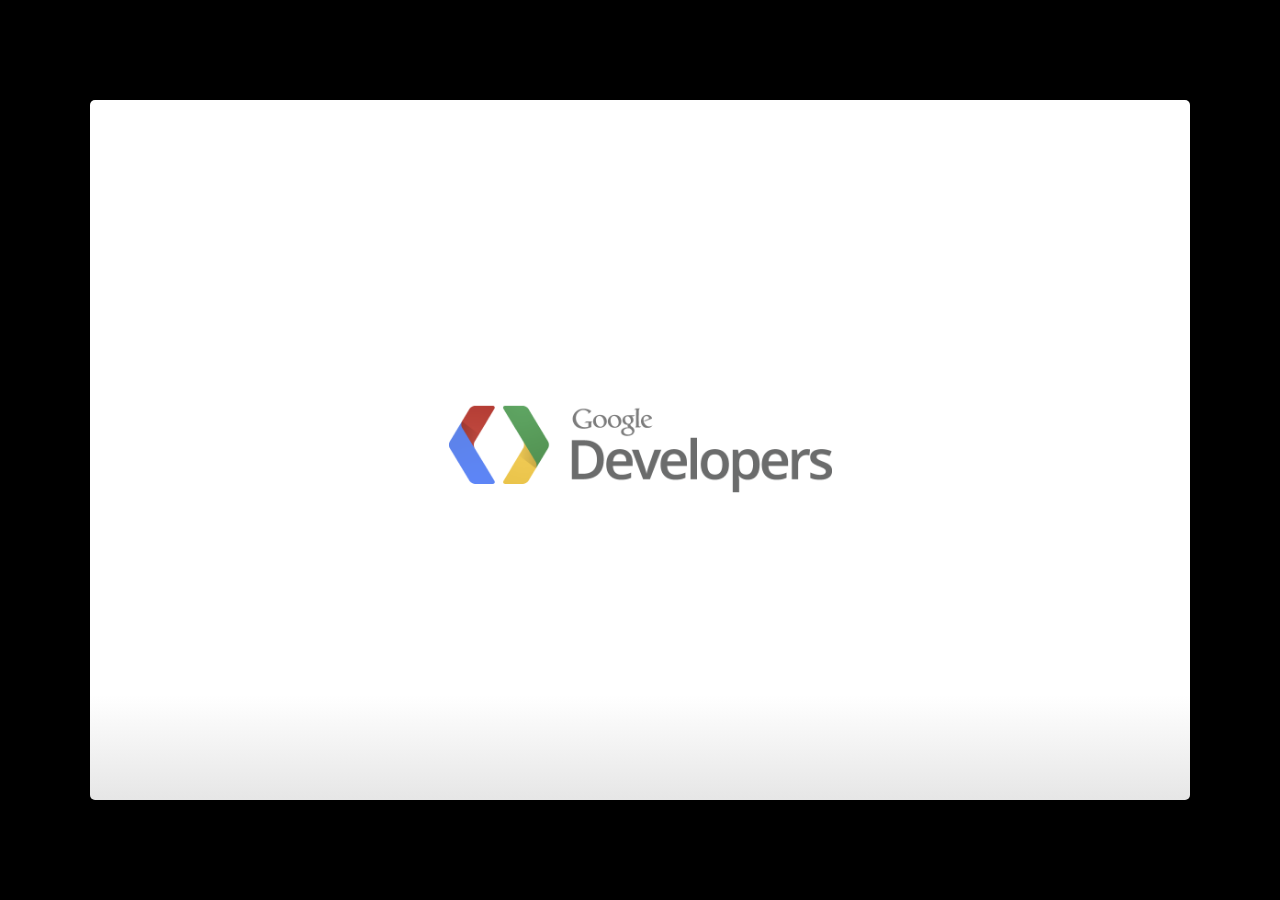
==== slide.html @ c6dbc8ae "slide" ====
<!--
Google IO 2012 HTML5 Slide Template

Authors: Eric Bidelman <ebidel@gmail.com>
         Luke Mahé <lukem@google.com>

URL: https://code.google.com/p/io-2012-slides
-->
<!DOCTYPE html>
<html>
<head>
  <title>Presentation</title>
  <meta charset="utf-8">
  <meta http-equiv="X-UA-Compatible" content="chrome=1">
  <!--<meta name="viewport" content="width=device-width, initial-scale=1.0, minimum-scale=1.0">-->
  <!--<meta name="viewport" content="width=device-width, initial-scale=1.0">-->
  <!--This one seems to work all the time, but really small on ipad-->
  <!--<meta name="viewport" content="initial-scale=0.4">-->
  <meta name="apple-mobile-web-app-capable" content="yes">
  <link rel="stylesheet" media="all" href="css/default.css">
  <link rel="stylesheet" media="only screen and (max-device-width: 480px)" href="css/phone.css">
  <base target="_blank"> <!-- This amazingness opens all links in a new tab. -->
  <script data-main="js/slides" src="js/require-1.0.8.min.js"></script>
</head>
<body style="opacity: 0">

<slides class="layout-widescreen">

  <slide class="logoslide nobackground">
    <article class="flexbox vcenter">
      <span><img src="images/google_developers_logo.png"></span>
    </article>
  </slide>

  <slide class="title-slide segue nobackground">
    <aside class="gdbar"><img src="images/google_developers_icon_128.png"></aside>
    <!-- The content of this hgroup is replaced programmatically through the slide_config.json. -->
    <hgroup class="auto-fadein">
      <h1 data-config-title><!-- populated from slide_config.json --></h1>
      <h2 data-config-subtitle><!-- populated from slide_config.json --></h2>
      <p data-config-presenter><!-- populated from slide_config.json --></p>
    </hgroup>
  </slide>

  
<slide>
<hgroup>
<h1>HTML5 INTRODUCTION</h1>
</hgroup>
</slide>

<slide>
<hgroup>
<h2>What's new in HTML5</h2>
<ul>
<li>New Elements, Attributes</li>
<li>Canvas, SVG</li>
<li>CSS3</li>
<li>Video, Audio</li>
<li>Storage</li>
<li>Web Worker, File Operation</li>
<li>etc.</li>
</ul>
</hgroup>
<article class="fill">
<aside class="note">
  这些是啥来的，其实有人知道么
</aside>
</article>
</slide>

<slide>
<hgroup>
<p>HTML5涉及到的新的东西实在太多了，我自己本身也有很多不了解。而且我也不想讲得太泛泛，所以想寻找几个我们工作中最可能用到的来讲讲，大家共同学习</p>
</hgroup>
<article class="fill">
<p>除了HTML5，CSS3，有些不算是属于HTML5但是跟工作相关的一些，也想籍此顺便讲一讲，比如<em>移动端开发</em>, <em>responsive design</em>, <em>ECMAScript 5</em></p>
</article>
</slide>

<slide>
<hgroup>
<p><strong>注意：</strong> 这绝对不是一个完整的HTML5的介绍，有机会的话或许会慢慢补齐。
但是我发现如果完整的去学习一套理论，对谁都是一个很大的负担。我只是希望大家看过这些介绍之后，能确实有所获得，那么在以后的学习中，能带着一些思考去学习，可能效果会更好。</p>
</hgroup>
<article class="fill">
<pre><code>我刚开始学习JavaScript的时候，看的JavaScript: the Definitive Guide。
但是事实证明，当时选择那本书绝对是不明智的，事实上我也没能坚持看完，
看了几十页就不看了。在做了不少的项目和一些历练之后，我回过头再去看这
本大而全的书的时候，体会则完全不一样了。所以从我自己的角度来说，有的
时候，我觉得像捡面包屑一样，一点一点捡一些，有所心得之后，再找一本大
而全的权威指南看一遍，那种融会贯通的感觉肯定很爽。
</code></pre>
</article>
</slide>

<slide>
<hgroup>
<h2>I. CSS3</h2>
<p><style>
  [required] {
    border-color: #88a;
    -webkit-box-shadow: 0 0 3px rgba(0, 0, 255, .5);
  }
  :invalid {
    border-color: #e88;
    -webkit-box-shadow: 0 0 5px rgba(255, 0, 0, .8);
  }
</style>
<input type="text" required />
<input type="email" value="zhang.gd@foxmail.com" />
<input type="date" min="1988-01-01" max="2013-12-12" value="2013-02-22"/>
<input type="range" min="0" max="50" value="10" />
<input type="search" results="10" placeholder="搜索..." />
<input type="tel"  placeholder="(021) 2222-8888" pattern="^\(?\\d{3}\)?[-\\s]\\d{4}[-\\s]\\d{4}.*?$" />
<input type="color" placeholder="e.g. #bbbbbb" />
<input type="number" step="1" min="-5" max="10" value="0" /></p>
</hgroup>
</slide>

<slide>
<hgroup>
<h2>II. Canvas</h2>
</hgroup>
</slide>

<slide>
<hgroup>
<h2>III. Storage, Application Cache</h2>
</hgroup>
</slide>

<slide>
<hgroup>
<h2>IV. File Operation &amp; Web Worker</h2>
</hgroup>
<article class="fill">
<p><code>new Worker</code></p>
</article>
</slide>

<slide>
<hgroup>
<h2>V. 移动端的开发</h2>
<p>viewport, orientation, online, apple-touch-icon 等
移动端的调试</p>
</hgroup>
</slide>

<slide>
<hgroup>
<h2>VI. Other Related 2  响应式设计</h2>
</hgroup>
</slide>

<slide>
<hgroup>
<h2>VII. Other Related 3  ECMAScript 5</h2>
</hgroup>
</slide>

<slide>
<hgroup>
<p>fill</p>
</hgroup>
</slide>



  <slide class="backdrop"></slide>

</slides>

<!--[if IE]>
  <script src="http://ajax.googleapis.com/ajax/libs/chrome-frame/1/CFInstall.min.js"></script>
  <script>CFInstall.check({mode: 'overlay'});</script>
<![endif]-->
</body>
</html>
---- css/default.css ----
/**
 * ogom modifications
 *   Change the images path.
 */

/* line 17, ../../../../../../Library/Ruby/Gems/1.8/gems/compass-0.12.1/frameworks/compass/stylesheets/compass/reset/_utilities.scss */
html, body, div, span, applet, object, iframe,
h1, h2, h3, h4, h5, h6, p, blockquote, pre,
a, abbr, acronym, address, big, cite, code,
del, dfn, em, img, ins, kbd, q, s, samp,
small, strike, strong, sub, sup, tt, var,
b, u, i, center,
dl, dt, dd, ol, ul, li,
fieldset, form, label, legend,
table, caption, tbody, tfoot, thead, tr, th, td,
article, aside, canvas, details, embed,
figure, figcaption, footer, header, hgroup,
menu, nav, output, ruby, section, summary,
time, mark, audio, video {
  margin: 0;
  padding: 0;
  border: 0;
  font-size: 100%;
  font: inherit;
  vertical-align: baseline;
}

/* line 20, ../../../../../../Library/Ruby/Gems/1.8/gems/compass-0.12.1/frameworks/compass/stylesheets/compass/reset/_utilities.scss */
body {
  line-height: 1;
}

/* line 22, ../../../../../../Library/Ruby/Gems/1.8/gems/compass-0.12.1/frameworks/compass/stylesheets/compass/reset/_utilities.scss */
ol, ul {
  list-style: none;
}

/* line 24, ../../../../../../Library/Ruby/Gems/1.8/gems/compass-0.12.1/frameworks/compass/stylesheets/compass/reset/_utilities.scss */
table {
  border-collapse: collapse;
  border-spacing: 0;
}

/* line 26, ../../../../../../Library/Ruby/Gems/1.8/gems/compass-0.12.1/frameworks/compass/stylesheets/compass/reset/_utilities.scss */
caption, th, td {
  text-align: left;
  font-weight: normal;
  vertical-align: middle;
}

/* line 28, ../../../../../../Library/Ruby/Gems/1.8/gems/compass-0.12.1/frameworks/compass/stylesheets/compass/reset/_utilities.scss */
q, blockquote {
  quotes: none;
}
/* line 101, ../../../../../../Library/Ruby/Gems/1.8/gems/compass-0.12.1/frameworks/compass/stylesheets/compass/reset/_utilities.scss */
q:before, q:after, blockquote:before, blockquote:after {
  content: "";
  content: none;
}

/* line 30, ../../../../../../Library/Ruby/Gems/1.8/gems/compass-0.12.1/frameworks/compass/stylesheets/compass/reset/_utilities.scss */
a img {
  border: none;
}

/* line 114, ../../../../../../Library/Ruby/Gems/1.8/gems/compass-0.12.1/frameworks/compass/stylesheets/compass/reset/_utilities.scss */
article, aside, details, figcaption, figure, footer, header, hgroup, menu, nav, section, summary {
  display: block;
}

/**
 * Base SlideDeck Styles
 */
/* line 48, ../scss/_base.scss */
html {
  height: 100%;
  overflow: hidden;
}

/* line 53, ../scss/_base.scss */
body {
  margin: 0;
  padding: 0;
  opacity: 0;
  height: 100%;
  min-height: 740px;
  width: 100%;
  overflow: hidden;
  color: #fff;
  -webkit-font-smoothing: antialiased;
  -moz-font-smoothing: antialiased;
  -ms-font-smoothing: antialiased;
  -o-font-smoothing: antialiased;
  -webkit-transition: opacity 800ms ease-in 100ms;
  -moz-transition: opacity 800ms ease-in 100ms;
  -ms-transition: opacity 800ms ease-in 100ms;
  -o-transition: opacity 800ms ease-in 100ms;
  transition: opacity 800ms ease-in 100ms;
}
/* line 69, ../scss/_base.scss */
body.loaded {
  opacity: 1 !important;
}

/* line 74, ../scss/_base.scss */
input, button {
  vertical-align: middle;
}

/* line 78, ../scss/_base.scss */
slides > slide[hidden] {
  display: none !important;
}

/* line 82, ../scss/_base.scss */
slides {
  width: 100%;
  height: 100%;
  position: absolute;
  left: 0;
  top: 0;
  -webkit-transform: translate3d(0, 0, 0);
  -moz-transform: translate3d(0, 0, 0);
  -ms-transform: translate3d(0, 0, 0);
  -o-transform: translate3d(0, 0, 0);
  transform: translate3d(0, 0, 0);
  -webkit-perspective: 1000;
  perspective: 1000;
  -webkit-transform-style: preserve-3d;
  transform-style: preserve-3d;
  -webkit-transition: opacity 800ms ease-in 100ms;
  -moz-transition: opacity 800ms ease-in 100ms;
  -ms-transition: opacity 800ms ease-in 100ms;
  -o-transition: opacity 800ms ease-in 100ms;
  transition: opacity 800ms ease-in 100ms;
}

/* line 94, ../scss/_base.scss */
slides > slide {
  display: block;
  position: absolute;
  overflow: hidden;
  left: 50%;
  top: 50%;
  -webkit-box-sizing: border-box;
  -moz-box-sizing: border-box;
  box-sizing: border-box;
}

/* Slide styles */
/*article.fill iframe {
  position: absolute;
  left: 0;
  top: 0;
  width: 100%;
  height: 100%;

  border: 0;
  margin: 0;

  @include border-radius(10px);

  z-index: -1;
}

slide.fill {
  background-repeat: no-repeat;
  @include background-size(cover);
}

slide.fill img {
  position: absolute;
  left: 0;
  top: 0;
  min-width: 100%;
  min-height: 100%;

  z-index: -1;
}
*/
/**
 * Theme Styles
 */
/* line 58, ../scss/default.scss */
::selection {
  color: white;
  background-color: #ffd14d;
  text-shadow: none;
}

/* line 64, ../scss/default.scss */
::-webkit-scrollbar {
  height: 16px;
  overflow: visible;
  width: 16px;
}

/* line 69, ../scss/default.scss */
::-webkit-scrollbar-thumb {
  background-color: rgba(0, 0, 0, 0.1);
  background-clip: padding-box;
  border: solid transparent;
  min-height: 28px;
  padding: 100px 0 0;
  -webkit-box-shadow: inset 1px 1px 0 rgba(0, 0, 0, 0.1), inset 0 -1px 0 rgba(0, 0, 0, 0.07);
  -moz-box-shadow: inset 1px 1px 0 rgba(0, 0, 0, 0.1), inset 0 -1px 0 rgba(0, 0, 0, 0.07);
  box-shadow: inset 1px 1px 0 rgba(0, 0, 0, 0.1), inset 0 -1px 0 rgba(0, 0, 0, 0.07);
  border-width: 1px 1px 1px 6px;
}

/* line 78, ../scss/default.scss */
::-webkit-scrollbar-thumb:hover {
  background-color: rgba(0, 0, 0, 0.5);
}

/* line 81, ../scss/default.scss */
::-webkit-scrollbar-button {
  height: 0;
  width: 0;
}

/* line 85, ../scss/default.scss */
::-webkit-scrollbar-track {
  background-clip: padding-box;
  border: solid transparent;
  border-width: 0 0 0 4px;
}

/* line 90, ../scss/default.scss */
::-webkit-scrollbar-corner {
  background: transparent;
}

/* line 94, ../scss/default.scss */
body {
  background: black;
}

/* line 98, ../scss/default.scss */
slides > slide {
  display: none;
  font-family: 'Open Sans', Arial, sans-serif;
  font-size: 26px;
  color: #797979;
  width: 900px;
  height: 700px;
  margin-left: -450px;
  margin-top: -350px;
  padding: 40px 60px;
  -webkit-border-radius: 5px;
  -moz-border-radius: 5px;
  -ms-border-radius: 5px;
  -o-border-radius: 5px;
  border-radius: 5px;
  -webkit-transition: all 0.6s ease-in-out;
  -moz-transition: all 0.6s ease-in-out;
  -ms-transition: all 0.6s ease-in-out;
  -o-transition: all 0.6s ease-in-out;
  transition: all 0.6s ease-in-out;
}
/* line 119, ../scss/default.scss */
slides > slide.far-past {
  display: none;
}
/* line 126, ../scss/default.scss */
slides > slide.past {
  display: block;
  opacity: 0;
}
/* line 133, ../scss/default.scss */
slides > slide.current {
  display: block;
  opacity: 1;
}
/* line 139, ../scss/default.scss */
slides > slide.current .auto-fadein {
  opacity: 1;
}
/* line 143, ../scss/default.scss */
slides > slide.current .gdbar {
  -webkit-background-size: 100% 100%;
  -moz-background-size: 100% 100%;
  -o-background-size: 100% 100%;
  background-size: 100% 100%;
}
/* line 148, ../scss/default.scss */
slides > slide.next {
  display: block;
  opacity: 0;
  pointer-events: none;
}
/* line 156, ../scss/default.scss */
slides > slide.far-next {
  display: none;
}
/* line 163, ../scss/default.scss */
slides > slide.dark {
  background: #515151 !important;
}
/* line 171, ../scss/default.scss */
slides > slide:not(.nobackground):before {
  font-size: 12pt;
  content: "#io12";
  position: absolute;
  bottom: 20px;
  left: 60px;
  background: url(../images/google_developers_icon_128.png) no-repeat 0 50%;
  -webkit-background-size: 30px 30px;
  -moz-background-size: 30px 30px;
  -o-background-size: 30px 30px;
  background-size: 30px 30px;
  padding-left: 40px;
  height: 30px;
  line-height: 1.9;
}
/* line 183, ../scss/default.scss */
slides > slide:not(.nobackground):after {
  font-size: 12pt;
  content: attr(data-slide-num) "/" attr(data-total-slides);
  position: absolute;
  bottom: 20px;
  right: 60px;
  line-height: 1.9;
}
/* line 194, ../scss/default.scss */
slides > slide.title-slide:after {
  content: '';
  background: url(../images/io2012_logo.png) no-repeat 100% 50%;
  -webkit-background-size: contain;
  -moz-background-size: contain;
  -o-background-size: contain;
  background-size: contain;
  position: absolute;
  bottom: 40px;
  right: 40px;
  width: 100%;
  height: 60px;
}
/* line 206, ../scss/default.scss */
slides > slide.backdrop {
  z-index: -10;
  display: block !important;
  background: -webkit-gradient(linear, 50% 0%, 50% 100%, color-stop(0%, #ffffff), color-stop(85%, #ffffff), color-stop(100%, #e6e6e6));
  background: -webkit-linear-gradient(#ffffff, #ffffff 85%, #e6e6e6);
  background: -moz-linear-gradient(#ffffff, #ffffff 85%, #e6e6e6);
  background: -o-linear-gradient(#ffffff, #ffffff 85%, #e6e6e6);
  background: -ms-linear-gradient(#ffffff, #ffffff 85%, #e6e6e6);
  background: linear-gradient(#ffffff, #ffffff 85%, #e6e6e6);
  background-color: white;
}
/* line 211, ../scss/default.scss */
slides > slide.backdrop:after, slides > slide.backdrop:before {
  display: none;
}
/* line 216, ../scss/default.scss */
slides > slide > hgroup + article {
  margin-top: 45px;
}
/* line 220, ../scss/default.scss */
slides > slide > hgroup + article.flexbox.vcenter, slides > slide > hgroup + article.flexbox.vleft, slides > slide > hgroup + article.flexbox.vright {
  height: 80%;
}
/* line 225, ../scss/default.scss */
slides > slide > hgroup + article p {
  margin-bottom: 1em;
}
/* line 230, ../scss/default.scss */
slides > slide > article:only-child {
  height: 100%;
}
/* line 233, ../scss/default.scss */
slides > slide > article:only-child > iframe {
  height: 98%;
}

/* line 239, ../scss/default.scss */
slides.layout-faux-widescreen > slide {
  padding: 40px 160px;
}

/* line 248, ../scss/default.scss */
slides.layout-widescreen > slide,
slides.layout-faux-widescreen > slide {
  margin-left: -550px;
  width: 1100px;
}
/* line 253, ../scss/default.scss */
slides.layout-widescreen > slide.far-past,
slides.layout-faux-widescreen > slide.far-past {
  display: block;
  display: none;
  -webkit-transform: translate(-2260px);
  -moz-transform: translate(-2260px);
  -ms-transform: translate(-2260px);
  -o-transform: translate(-2260px);
  transform: translate(-2260px);
  -webkit-transform: translate3d(-2260px, 0, 0);
  -moz-transform: translate3d(-2260px, 0, 0);
  -ms-transform: translate3d(-2260px, 0, 0);
  -o-transform: translate3d(-2260px, 0, 0);
  transform: translate3d(-2260px, 0, 0);
}
/* line 260, ../scss/default.scss */
slides.layout-widescreen > slide.past,
slides.layout-faux-widescreen > slide.past {
  display: block;
  opacity: 0;
}
/* line 267, ../scss/default.scss */
slides.layout-widescreen > slide.current,
slides.layout-faux-widescreen > slide.current {
  display: block;
  opacity: 1;
}
/* line 274, ../scss/default.scss */
slides.layout-widescreen > slide.next,
slides.layout-faux-widescreen > slide.next {
  display: block;
  opacity: 0;
  pointer-events: none;
}
/* line 282, ../scss/default.scss */
slides.layout-widescreen > slide.far-next,
slides.layout-faux-widescreen > slide.far-next {
  display: block;
  display: none;
  -webkit-transform: translate(2260px);
  -moz-transform: translate(2260px);
  -ms-transform: translate(2260px);
  -o-transform: translate(2260px);
  transform: translate(2260px);
  -webkit-transform: translate3d(2260px, 0, 0);
  -moz-transform: translate3d(2260px, 0, 0);
  -ms-transform: translate3d(2260px, 0, 0);
  -o-transform: translate3d(2260px, 0, 0);
  transform: translate3d(2260px, 0, 0);
}
/* line 289, ../scss/default.scss */
slides.layout-widescreen #prev-slide-area,
slides.layout-faux-widescreen #prev-slide-area {
  margin-left: -650px;
}
/* line 293, ../scss/default.scss */
slides.layout-widescreen #next-slide-area,
slides.layout-faux-widescreen #next-slide-area {
  margin-left: 550px;
}

/* line 298, ../scss/default.scss */
b {
  font-weight: 600;
}

/* line 302, ../scss/default.scss */
a {
  color: #2a7cdf;
  text-decoration: none;
  border-bottom: 1px solid rgba(42, 124, 223, 0.5);
}
/* line 307, ../scss/default.scss */
a:hover {
  color: black !important;
}

/* line 312, ../scss/default.scss */
h1, h2, h3 {
  font-weight: 600;
}

/* line 316, ../scss/default.scss */
h2 {
  font-size: 45px;
  line-height: 45px;
  letter-spacing: -2px;
  color: #515151;
}

/* line 323, ../scss/default.scss */
h3 {
  font-size: 30px;
  letter-spacing: -1px;
  line-height: 2;
  font-weight: inherit;
  color: #797979;
}

/* line 331, ../scss/default.scss */
ul {
  margin-left: 1.2em;
  margin-bottom: 1em;
  position: relative;
}
/* line 336, ../scss/default.scss */
ul li {
  margin-bottom: 0.5em;
}
/* line 339, ../scss/default.scss */
ul li ul {
  margin-left: 2em;
  margin-bottom: 0;
}
/* line 343, ../scss/default.scss */
ul li ul li:before {
  content: '-';
  font-weight: 600;
}
/* line 350, ../scss/default.scss */
ul > li:before {
  content: '·';
  margin-left: -1em;
  position: absolute;
  font-weight: 600;
}
/* line 357, ../scss/default.scss */
ul ul {
  margin-top: .5em;
}

/* line 364, ../scss/default.scss */
.highlight-code slide.current pre > * {
  opacity: 0.25;
  -webkit-transition: opacity 0.5s ease-in;
  -moz-transition: opacity 0.5s ease-in;
  -ms-transition: opacity 0.5s ease-in;
  -o-transition: opacity 0.5s ease-in;
  transition: opacity 0.5s ease-in;
}
/* line 368, ../scss/default.scss */
.highlight-code slide.current b {
  opacity: 1;
}

/* line 373, ../scss/default.scss */
pre {
  font-family: 'Inconsolata', 'Courier New', monospace;
  font-size: 20px;
  line-height: 28px;
  padding: 10px 0 10px 60px;
  letter-spacing: -1px;
  margin-bottom: 20px;
  width: 106%;
  background-color: #e6e6e6;
  left: -60px;
  position: relative;
  -webkit-box-sizing: border-box;
  -moz-box-sizing: border-box;
  box-sizing: border-box;
  /*overflow: hidden;*/
}
/* line 387, ../scss/default.scss */
pre[data-lang]:after {
  content: attr(data-lang);
  background-color: #a9a9a9;
  right: 0;
  top: 0;
  position: absolute;
  font-size: 16pt;
  color: white;
  padding: 2px 25px;
  text-transform: uppercase;
}

/* line 400, ../scss/default.scss */
pre[data-lang="go"] {
  color: #333;
}

/* line 404, ../scss/default.scss */
code {
  font-size: 95%;
  font-family: 'Inconsolata', 'Courier New', monospace;
  color: black;
}

/* line 410, ../scss/default.scss */
iframe {
  width: 100%;
  height: 530px;
  background: white;
  border: 1px solid #e6e6e6;
  -webkit-box-sizing: border-box;
  -moz-box-sizing: border-box;
  box-sizing: border-box;
}

/* line 418, ../scss/default.scss */
dt {
  font-weight: bold;
}

/* line 422, ../scss/default.scss */
button {
  display: inline-block;
  background: -webkit-gradient(linear, 50% 0%, 50% 100%, color-stop(40%, #f9f9f9), color-stop(70%, #e3e3e3));
  background: -webkit-linear-gradient(#f9f9f9 40%, #e3e3e3 70%);
  background: -moz-linear-gradient(#f9f9f9 40%, #e3e3e3 70%);
  background: -o-linear-gradient(#f9f9f9 40%, #e3e3e3 70%);
  background: -ms-linear-gradient(#f9f9f9 40%, #e3e3e3 70%);
  background: linear-gradient(#f9f9f9 40%, #e3e3e3 70%);
  border: 1px solid #a9a9a9;
  -webkit-border-radius: 3px;
  -moz-border-radius: 3px;
  -ms-border-radius: 3px;
  -o-border-radius: 3px;
  border-radius: 3px;
  padding: 5px 8px;
  outline: none;
  white-space: nowrap;
  -webkit-user-select: none;
  -moz-user-select: none;
  user-select: none;
  cursor: pointer;
  text-shadow: 1px 1px white;
  font-size: 10pt;
}

/* line 436, ../scss/default.scss */
button:not(:disabled):hover {
  border-color: #515151;
}

/* line 440, ../scss/default.scss */
button:not(:disabled):active {
  background: -webkit-gradient(linear, 50% 0%, 50% 100%, color-stop(40%, #e3e3e3), color-stop(70%, #f9f9f9));
  background: -webkit-linear-gradient(#e3e3e3 40%, #f9f9f9 70%);
  background: -moz-linear-gradient(#e3e3e3 40%, #f9f9f9 70%);
  background: -o-linear-gradient(#e3e3e3 40%, #f9f9f9 70%);
  background: -ms-linear-gradient(#e3e3e3 40%, #f9f9f9 70%);
  background: linear-gradient(#e3e3e3 40%, #f9f9f9 70%);
}

/* line 444, ../scss/default.scss */
:disabled {
  color: #a9a9a9;
}

/* line 448, ../scss/default.scss */
.blue {
  color: #4387fd;
}

/* line 451, ../scss/default.scss */
.blue2 {
  color: #3c8ef3;
}

/* line 454, ../scss/default.scss */
.blue3 {
  color: #2a7cdf;
}

/* line 457, ../scss/default.scss */
.yellow {
  color: #ffd14d;
}

/* line 460, ../scss/default.scss */
.yellow2 {
  color: #f9cc46;
}

/* line 463, ../scss/default.scss */
.yellow3 {
  color: #f6c000;
}

/* line 466, ../scss/default.scss */
.green {
  color: #0da861;
}

/* line 469, ../scss/default.scss */
.green2 {
  color: #00a86d;
}

/* line 472, ../scss/default.scss */
.green3 {
  color: #009f5d;
}

/* line 475, ../scss/default.scss */
.red {
  color: #f44a3f;
}

/* line 478, ../scss/default.scss */
.red2 {
  color: #e0543e;
}

/* line 481, ../scss/default.scss */
.red3 {
  color: #d94d3a;
}

/* line 484, ../scss/default.scss */
.gray {
  color: #e6e6e6;
}

/* line 487, ../scss/default.scss */
.gray2 {
  color: #a9a9a9;
}

/* line 490, ../scss/default.scss */
.gray3 {
  color: #797979;
}

/* line 493, ../scss/default.scss */
.gray4 {
  color: #515151;
}

/* line 497, ../scss/default.scss */
.white {
  color: white !important;
}

/* line 500, ../scss/default.scss */
.black {
  color: black !important;
}

/* line 504, ../scss/default.scss */
.columns-2 {
  -webkit-column-count: 2;
  -moz-column-count: 2;
  -o-column-count: 2;
  column-count: 2;
}

/* line 508, ../scss/default.scss */
table {
  width: 100%;
  border-collapse: -moz-initial;
  border-collapse: initial;
  border-spacing: 2px;
  border-bottom: 1px solid #797979;
}
/* line 515, ../scss/default.scss */
table tr > td:first-child, table th {
  font-weight: 600;
  color: #515151;
}
/* line 520, ../scss/default.scss */
table tr:nth-child(odd) {
  background-color: #e6e6e6;
}
/* line 524, ../scss/default.scss */
table th {
  color: white;
  font-size: 18px;
  background: -webkit-gradient(linear, 50% 0%, 50% 100%, color-stop(40%, #4387fd), color-stop(80%, #2a7cdf)) no-repeat;
  background: -webkit-linear-gradient(top, #4387fd 40%, #2a7cdf 80%) no-repeat;
  background: -moz-linear-gradient(top, #4387fd 40%, #2a7cdf 80%) no-repeat;
  background: -o-linear-gradient(top, #4387fd 40%, #2a7cdf 80%) no-repeat;
  background: -ms-linear-gradient(top, #4387fd 40%, #2a7cdf 80%) no-repeat;
  background: linear-gradient(top, #4387fd 40%, #2a7cdf 80%) no-repeat;
}
/* line 530, ../scss/default.scss */
table td, table th {
  font-size: 18px;
  padding: 1em 0.5em;
}
/* line 535, ../scss/default.scss */
table td.highlight {
  color: #515151;
  background: -webkit-gradient(linear, 50% 0%, 50% 100%, color-stop(40%, #ffd14d), color-stop(80%, #f6c000)) no-repeat;
  background: -webkit-linear-gradient(top, #ffd14d 40%, #f6c000 80%) no-repeat;
  background: -moz-linear-gradient(top, #ffd14d 40%, #f6c000 80%) no-repeat;
  background: -o-linear-gradient(top, #ffd14d 40%, #f6c000 80%) no-repeat;
  background: -ms-linear-gradient(top, #ffd14d 40%, #f6c000 80%) no-repeat;
  background: linear-gradient(top, #ffd14d 40%, #f6c000 80%) no-repeat;
}
/* line 540, ../scss/default.scss */
table.rows {
  border-bottom: none;
  border-right: 1px solid #797979;
}

/* line 546, ../scss/default.scss */
q {
  font-size: 45px;
  line-height: 72px;
}
/* line 550, ../scss/default.scss */
q:before {
  content: '“';
  position: absolute;
  margin-left: -0.5em;
}
/* line 555, ../scss/default.scss */
q:after {
  content: '”';
  position: absolute;
  margin-left: 0.1em;
}

/* line 562, ../scss/default.scss */
slide.fill {
  background-repeat: no-repeat;
  -webkit-border-radius: 5px;
  -moz-border-radius: 5px;
  -ms-border-radius: 5px;
  -o-border-radius: 5px;
  border-radius: 5px;
  -webkit-background-size: cover;
  -moz-background-size: cover;
  -o-background-size: cover;
  background-size: cover;
}

/* Size variants */
/* line 571, ../scss/default.scss */
article.smaller p, article.smaller ul {
  font-size: 20px;
  line-height: 24px;
  letter-spacing: 0;
}
/* line 577, ../scss/default.scss */
article.smaller table td, article.smaller table th {
  font-size: 14px;
}
/* line 581, ../scss/default.scss */
article.smaller pre {
  font-size: 15px;
  line-height: 20px;
  letter-spacing: 0;
}
/* line 586, ../scss/default.scss */
article.smaller q {
  font-size: 40px;
  line-height: 48px;
}
/* line 590, ../scss/default.scss */
article.smaller q:before, article.smaller q:after {
  font-size: 60px;
}

/* Builds */
/* line 599, ../scss/default.scss */
.build > * {
  -webkit-transition: opacity 0.5s ease-in-out 0.2s;
  -moz-transition: opacity 0.5s ease-in-out 0.2s;
  -ms-transition: opacity 0.5s ease-in-out 0.2s;
  -o-transition: opacity 0.5s ease-in-out 0.2s;
  transition: opacity 0.5s ease-in-out 0.2s;
}
/* line 603, ../scss/default.scss */
.build .to-build {
  opacity: 0;
}
/* line 607, ../scss/default.scss */
.build .build-fade {
  opacity: 0.3;
}
/* line 610, ../scss/default.scss */
.build .build-fade:hover {
  opacity: 1.0;
}

/* line 617, ../scss/default.scss */
.popup .next .build .to-build {
  opacity: 1;
}
/* line 621, ../scss/default.scss */
.popup .next .build .build-fade {
  opacity: 1;
}

/* Pretty print */
/* line 629, ../scss/default.scss */
.prettyprint .str,
.prettyprint .atv {
  /* a markup attribute value */
  color: #009f5d;
}

/* line 633, ../scss/default.scss */
.prettyprint .kwd,
.prettyprint .tag {
  /* a markup tag name */
  color: #0066cc;
}

/* line 636, ../scss/default.scss */
.prettyprint .com {
  /* a comment */
  color: #797979;
  font-style: italic;
}

/* line 640, ../scss/default.scss */
.prettyprint .lit {
  /* a literal value */
  color: #7f0000;
}

/* line 645, ../scss/default.scss */
.prettyprint .pun,
.prettyprint .opn,
.prettyprint .clo {
  color: #515151;
}

/* line 651, ../scss/default.scss */
.prettyprint .typ,
.prettyprint .atn,
.prettyprint .dec,
.prettyprint .var {
  /* a declaration; a variable name */
  color: #d94d3a;
}

/* line 654, ../scss/default.scss */
.prettyprint .pln {
  color: #515151;
}

/* line 658, ../scss/default.scss */
.note {
  position: absolute;
  z-index: 100;
  width: 100%;
  height: 100%;
  top: 0;
  left: 0;
  padding: 1em;
  background: rgba(0, 0, 0, 0.3);
  opacity: 0;
  pointer-events: none;
  display: -webkit-box !important;
  display: -moz-box !important;
  display: -ms-box !important;
  display: -o-box !important;
  display: box !important;
  -webkit-box-orient: vertical;
  -moz-box-orient: vertical;
  -ms-box-orient: vertical;
  box-orient: vertical;
  -webkit-box-align: center;
  -moz-box-align: center;
  -ms-box-align: center;
  box-align: center;
  -webkit-box-pack: center;
  -moz-box-pack: center;
  -ms-box-pack: center;
  box-pack: center;
  -webkit-border-radius: 5px;
  -moz-border-radius: 5px;
  -ms-border-radius: 5px;
  -o-border-radius: 5px;
  border-radius: 5px;
  -webkit-box-sizing: border-box;
  -moz-box-sizing: border-box;
  box-sizing: border-box;
  -webkit-transform: translateY(350px);
  -moz-transform: translateY(350px);
  -ms-transform: translateY(350px);
  -o-transform: translateY(350px);
  transform: translateY(350px);
  -webkit-transition: all 0.4s ease-in-out;
  -moz-transition: all 0.4s ease-in-out;
  -ms-transition: all 0.4s ease-in-out;
  -o-transition: all 0.4s ease-in-out;
  transition: all 0.4s ease-in-out;
}
/* line 676, ../scss/default.scss */
.note > section {
  background: #fff;
  -webkit-border-radius: 5px;
  -moz-border-radius: 5px;
  -ms-border-radius: 5px;
  -o-border-radius: 5px;
  border-radius: 5px;
  -webkit-box-shadow: 0 0 10px #797979;
  -moz-box-shadow: 0 0 10px #797979;
  box-shadow: 0 0 10px #797979;
  width: 60%;
  padding: 2em;
}

/* line 693, ../scss/default.scss */
.with-notes.popup slides.layout-widescreen slide.next,
.with-notes.popup slides.layout-faux-widescreen slide.next {
  -webkit-transform: translate3d(690px, 80px, 0) scale(0.35);
  -moz-transform: translate3d(690px, 80px, 0) scale(0.35);
  -ms-transform: translate3d(690px, 80px, 0) scale(0.35);
  -o-transform: translate3d(690px, 80px, 0) scale(0.35);
  transform: translate3d(690px, 80px, 0) scale(0.35);
}
/* line 696, ../scss/default.scss */
.with-notes.popup slides.layout-widescreen slide .note,
.with-notes.popup slides.layout-faux-widescreen slide .note {
  -webkit-transform: translate3d(300px, 800px, 0) scale(1.5);
  -moz-transform: translate3d(300px, 800px, 0) scale(1.5);
  -ms-transform: translate3d(300px, 800px, 0) scale(1.5);
  -o-transform: translate3d(300px, 800px, 0) scale(1.5);
  transform: translate3d(300px, 800px, 0) scale(1.5);
}
/* line 702, ../scss/default.scss */
.with-notes.popup slide {
  overflow: visible;
  background: white;
  -webkit-transition: none;
  -moz-transition: none;
  -ms-transition: none;
  -o-transition: none;
  transition: none;
  pointer-events: none;
  -webkit-transform-origin: 0 0;
  -moz-transform-origin: 0 0;
  -ms-transform-origin: 0 0;
  -o-transform-origin: 0 0;
  transform-origin: 0 0;
}
/* line 709, ../scss/default.scss */
.with-notes.popup slide:not(.backdrop) {
  -webkit-transform: scale(0.6) translate3d(0.5em, 0.5em, 0);
  -moz-transform: scale(0.6) translate3d(0.5em, 0.5em, 0);
  -ms-transform: scale(0.6) translate3d(0.5em, 0.5em, 0);
  -o-transform: scale(0.6) translate3d(0.5em, 0.5em, 0);
  transform: scale(0.6) translate3d(0.5em, 0.5em, 0);
  -webkit-box-shadow: 0 0 10px #797979;
  -moz-box-shadow: 0 0 10px #797979;
  box-shadow: 0 0 10px #797979;
}
/* line 714, ../scss/default.scss */
.with-notes.popup slide.backdrop {
  background-image: -webkit-gradient(radial, 50% 50%, 0, 50% 50%, 600, color-stop(0%, #b1dfff), color-stop(100%, #4387fd));
  background-image: -webkit-radial-gradient(50% 50%, #b1dfff 0%, #4387fd 600px);
  background-image: -moz-radial-gradient(50% 50%, #b1dfff 0%, #4387fd 600px);
  background-image: -o-radial-gradient(50% 50%, #b1dfff 0%, #4387fd 600px);
  background-image: -ms-radial-gradient(50% 50%, #b1dfff 0%, #4387fd 600px);
  background-image: radial-gradient(50% 50%, #b1dfff 0%, #4387fd 600px);
}
/* line 720, ../scss/default.scss */
.with-notes.popup slide.next {
  -webkit-transform: translate3d(570px, 80px, 0) scale(0.35);
  -moz-transform: translate3d(570px, 80px, 0) scale(0.35);
  -ms-transform: translate3d(570px, 80px, 0) scale(0.35);
  -o-transform: translate3d(570px, 80px, 0) scale(0.35);
  transform: translate3d(570px, 80px, 0) scale(0.35);
  opacity: 1 !important;
}
/* line 724, ../scss/default.scss */
.with-notes.popup slide.next .note {
  display: none !important;
}
/* line 730, ../scss/default.scss */
.with-notes.popup .note {
  width: 109%;
  height: 260px;
  background: #e6e6e6;
  padding: 0;
  -webkit-box-shadow: 0 0 10px #797979;
  -moz-box-shadow: 0 0 10px #797979;
  box-shadow: 0 0 10px #797979;
  -webkit-transform: translate3d(250px, 800px, 0) scale(1.5);
  -moz-transform: translate3d(250px, 800px, 0) scale(1.5);
  -ms-transform: translate3d(250px, 800px, 0) scale(1.5);
  -o-transform: translate3d(250px, 800px, 0) scale(1.5);
  transform: translate3d(250px, 800px, 0) scale(1.5);
  -webkit-transition: opacity 400ms ease-in-out;
  -moz-transition: opacity 400ms ease-in-out;
  -ms-transition: opacity 400ms ease-in-out;
  -o-transition: opacity 400ms ease-in-out;
  transition: opacity 400ms ease-in-out;
}
/* line 741, ../scss/default.scss */
.with-notes.popup .note > section {
  background: #fff;
  -webkit-border-radius: 5px;
  -moz-border-radius: 5px;
  -ms-border-radius: 5px;
  -o-border-radius: 5px;
  border-radius: 5px;
  height: 100%;
  width: 100%;
  -webkit-box-sizing: border-box;
  -moz-box-sizing: border-box;
  box-sizing: border-box;
  -webkit-box-shadow: none;
  -moz-box-shadow: none;
  box-shadow: none;
  overflow: auto;
  padding: 1em;
}
/* line 754, ../scss/default.scss */
.with-notes .note {
  opacity: 1;
  -webkit-transform: translateY(0);
  -moz-transform: translateY(0);
  -ms-transform: translateY(0);
  -o-transform: translateY(0);
  transform: translateY(0);
  pointer-events: auto;
}

/* line 761, ../scss/default.scss */
.source {
  font-size: 14px;
  color: #a9a9a9;
  position: absolute;
  bottom: 70px;
  left: 60px;
}

/* line 769, ../scss/default.scss */
.centered {
  text-align: center;
}

/* line 773, ../scss/default.scss */
.reflect {
  -webkit-box-reflect: below 3px -webkit-linear-gradient(rgba(255, 255, 255, 0) 85%, white 150%);
  -moz-box-reflect: below 3px -moz-linear-gradient(rgba(255, 255, 255, 0) 85%, white 150%);
  -o-box-reflect: below 3px -o-linear-gradient(rgba(255, 255, 255, 0) 85%, white 150%);
  -ms-box-reflect: below 3px -ms-linear-gradient(rgba(255, 255, 255, 0) 85%, white 150%);
  box-reflect: below 3px linear-gradient(rgba(255, 255, 255, 0) 85%, #ffffff 150%);
}

/* line 781, ../scss/default.scss */
.flexbox {
  display: -webkit-box !important;
  display: -moz-box !important;
  display: -ms-box !important;
  display: -o-box !important;
  display: box !important;
}

/* line 785, ../scss/default.scss */
.flexbox.vcenter {
  -webkit-box-orient: vertical;
  -moz-box-orient: vertical;
  -ms-box-orient: vertical;
  box-orient: vertical;
  -webkit-box-align: center;
  -moz-box-align: center;
  -ms-box-align: center;
  box-align: center;
  -webkit-box-pack: center;
  -moz-box-pack: center;
  -ms-box-pack: center;
  box-pack: center;
  height: 100%;
  width: 100%;
}

/* line 791, ../scss/default.scss */
.flexbox.vleft {
  -webkit-box-orient: vertical;
  -moz-box-orient: vertical;
  -ms-box-orient: vertical;
  box-orient: vertical;
  -webkit-box-align: left;
  -moz-box-align: left;
  -ms-box-align: left;
  box-align: left;
  -webkit-box-pack: center;
  -moz-box-pack: center;
  -ms-box-pack: center;
  box-pack: center;
  height: 100%;
  width: 100%;
}

/* line 797, ../scss/default.scss */
.flexbox.vright {
  -webkit-box-orient: vertical;
  -moz-box-orient: vertical;
  -ms-box-orient: vertical;
  box-orient: vertical;
  -webkit-box-align: end;
  -moz-box-align: end;
  -ms-box-align: end;
  box-align: end;
  -webkit-box-pack: center;
  -moz-box-pack: center;
  -ms-box-pack: center;
  box-pack: center;
  height: 100%;
  width: 100%;
}

/* line 803, ../scss/default.scss */
.auto-fadein {
  -webkit-transition: opacity 0.6s ease-in 1s;
  -moz-transition: opacity 0.6s ease-in 1s;
  -ms-transition: opacity 0.6s ease-in 1s;
  -o-transition: opacity 0.6s ease-in 1s;
  transition: opacity 0.6s ease-in 1s;
  opacity: 0;
}

/* Clickable/tappable areas */
/* line 809, ../scss/default.scss */
.slide-area {
  z-index: 1000;
  position: absolute;
  left: 0;
  top: 0;
  width: 100px;
  height: 700px;
  left: 50%;
  top: 50%;
  cursor: pointer;
  margin-top: -350px;
}

/* line 826, ../scss/default.scss */
#prev-slide-area {
  margin-left: -550px;
}

/* line 831, ../scss/default.scss */
#next-slide-area {
  margin-left: 450px;
}

/* ===== SLIDE CONTENT ===== */
/* line 839, ../scss/default.scss */
.logoslide img {
  width: 383px;
  height: 92px;
}

/* line 845, ../scss/default.scss */
.segue {
  padding: 60px 120px;
}
/* line 848, ../scss/default.scss */
.segue h2 {
  color: #e6e6e6;
  font-size: 60px;
}
/* line 852, ../scss/default.scss */
.segue h3 {
  color: #e6e6e6;
  line-height: 2.8;
}
/* line 856, ../scss/default.scss */
.segue hgroup {
  position: absolute;
  bottom: 225px;
}

/* line 862, ../scss/default.scss */
.thank-you-slide {
  background: #4387fd !important;
  color: white;
}
/* line 866, ../scss/default.scss */
.thank-you-slide h2 {
  font-size: 60px;
  color: inherit;
}
/* line 871, ../scss/default.scss */
.thank-you-slide article > p {
  margin-top: 2em;
  font-size: 20pt;
}
/* line 876, ../scss/default.scss */
.thank-you-slide > p {
  position: absolute;
  bottom: 80px;
  font-size: 24pt;
  line-height: 1.3;
}

/* line 884, ../scss/default.scss */
aside.gdbar {
  height: 97px;
  width: 215px;
  position: absolute;
  left: -1px;
  top: 125px;
  -webkit-border-radius: 0 10px 10px 0;
  -moz-border-radius: 0 10px 10px 0;
  -ms-border-radius: 0 10px 10px 0;
  -o-border-radius: 0 10px 10px 0;
  border-radius: 0 10px 10px 0;
  background: -webkit-gradient(linear, 0% 50%, 100% 50%, color-stop(0%, #e6e6e6), color-stop(100%, #e6e6e6)) no-repeat;
  background: -webkit-linear-gradient(left, #e6e6e6, #e6e6e6) no-repeat;
  background: -moz-linear-gradient(left, #e6e6e6, #e6e6e6) no-repeat;
  background: -o-linear-gradient(left, #e6e6e6, #e6e6e6) no-repeat;
  background: -ms-linear-gradient(left, #e6e6e6, #e6e6e6) no-repeat;
  background: linear-gradient(left, #e6e6e6, #e6e6e6) no-repeat;
  -webkit-background-size: 0% 100%;
  -moz-background-size: 0% 100%;
  -o-background-size: 0% 100%;
  background-size: 0% 100%;
  -webkit-transition: all 0.5s ease-out 0.5s;
  -moz-transition: all 0.5s ease-out 0.5s;
  -ms-transition: all 0.5s ease-out 0.5s;
  -o-transition: all 0.5s ease-out 0.5s;
  transition: all 0.5s ease-out 0.5s;
  /* Better to transition only on background-size, but not sure how to do that with the mixin. */
}
/* line 895, ../scss/default.scss */
aside.gdbar.right {
  right: 0;
  left: -moz-initial;
  left: initial;
  top: 254px;
  /* 96 is height of gray icon bar */
  -webkit-transform: rotateZ(180deg);
  -moz-transform: rotateZ(180deg);
  -ms-transform: rotateZ(180deg);
  -o-transform: rotateZ(180deg);
  transform: rotateZ(180deg);
}
/* line 902, ../scss/default.scss */
aside.gdbar.right img {
  -webkit-transform: rotateZ(180deg);
  -moz-transform: rotateZ(180deg);
  -ms-transform: rotateZ(180deg);
  -o-transform: rotateZ(180deg);
  transform: rotateZ(180deg);
}
/* line 907, ../scss/default.scss */
aside.gdbar.bottom {
  top: -moz-initial;
  top: initial;
  bottom: 60px;
}
/* line 913, ../scss/default.scss */
aside.gdbar img {
  width: 85px;
  height: 85px;
  position: absolute;
  right: 0;
  margin: 8px 15px;
}

/* line 924, ../scss/default.scss */
.title-slide hgroup {
  bottom: 100px;
}
/* line 927, ../scss/default.scss */
.title-slide hgroup h1 {
  font-size: 65px;
  line-height: 1.4;
  letter-spacing: -3px;
  color: #515151;
}
/* line 934, ../scss/default.scss */
.title-slide hgroup h2 {
  font-size: 34px;
  color: #a9a9a9;
  font-weight: inherit;
}
/* line 940, ../scss/default.scss */
.title-slide hgroup p {
  font-size: 20px;
  color: #797979;
  line-height: 1.3;
  margin-top: 2em;
}

/* line 949, ../scss/default.scss */
.quote {
  color: #e6e6e6;
}
/* line 952, ../scss/default.scss */
.quote .author {
  font-size: 24px;
  position: absolute;
  bottom: 80px;
  line-height: 1.4;
}

/* line 961, ../scss/default.scss */
[data-config-contact] a {
  color: white;
  border-bottom: none;
}
/* line 965, ../scss/default.scss */
[data-config-contact] span {
  width: 115px;
  display: inline-block;
}

/* line 974, ../scss/default.scss */
.overview.popup .note {
  display: none !important;
}
/* line 980, ../scss/default.scss */
.overview slides slide {
  display: block;
  cursor: pointer;
  opacity: 0.5;
  pointer-events: auto !important;
  background: -webkit-gradient(linear, 50% 0%, 50% 100%, color-stop(0%, #ffffff), color-stop(85%, #ffffff), color-stop(100%, #e6e6e6));
  background: -webkit-linear-gradient(#ffffff, #ffffff 85%, #e6e6e6);
  background: -moz-linear-gradient(#ffffff, #ffffff 85%, #e6e6e6);
  background: -o-linear-gradient(#ffffff, #ffffff 85%, #e6e6e6);
  background: -ms-linear-gradient(#ffffff, #ffffff 85%, #e6e6e6);
  background: linear-gradient(#ffffff, #ffffff 85%, #e6e6e6);
  background-color: white;
}
/* line 981, ../scss/default.scss */
.overview slides slide.backdrop {
  display: none !important;
}
/* line 996, ../scss/default.scss */
.overview slides slide.far-past, .overview slides slide.past, .overview slides slide.next, .overview slides slide.far-next, .overview slides slide.far-past {
  opacity: 0.5;
  display: block;
}
/* line 1001, ../scss/default.scss */
.overview slides slide.current {
  opacity: 1;
}
/* line 1007, ../scss/default.scss */
.overview .slide-area {
  display: none;
}

@media print {
  /* line 1014, ../scss/default.scss */
  slides slide {
    display: block !important;
    position: relative;
    background: -webkit-gradient(linear, 50% 0%, 50% 100%, color-stop(0%, #ffffff), color-stop(85%, #ffffff), color-stop(100%, #e6e6e6));
    background: -webkit-linear-gradient(#ffffff, #ffffff 85%, #e6e6e6);
    background: -moz-linear-gradient(#ffffff, #ffffff 85%, #e6e6e6);
    background: -o-linear-gradient(#ffffff, #ffffff 85%, #e6e6e6);
    background: -ms-linear-gradient(#ffffff, #ffffff 85%, #e6e6e6);
    background: linear-gradient(#ffffff, #ffffff 85%, #e6e6e6);
    background-color: white;
    -webkit-transform: none !important;
    -moz-transform: none !important;
    -ms-transform: none !important;
    -o-transform: none !important;
    transform: none !important;
    width: 100%;
    height: 100%;
    page-break-after: always;
    top: auto !important;
    left: auto !important;
    margin-top: 0 !important;
    margin-left: 0 !important;
    opacity: 1 !important;
    color: #555;
  }
  /* line 1034, ../scss/default.scss */
  slides slide.far-past, slides slide.past, slides slide.next, slides slide.far-next, slides slide.far-past, slides slide.current {
    opacity: 1 !important;
    display: block !important;
  }
  /* line 1040, ../scss/default.scss */
  slides slide .build > * {
    -webkit-transition: none;
    -moz-transition: none;
    -ms-transition: none;
    -o-transition: none;
    transition: none;
  }
  /* line 1045, ../scss/default.scss */
  slides slide .build .to-build,
  slides slide .build .build-fade {
    opacity: 1;
  }
  /* line 1050, ../scss/default.scss */
  slides slide .auto-fadein {
    opacity: 1 !important;
  }
  /* line 1054, ../scss/default.scss */
  slides slide.backdrop {
    display: none !important;
  }
  /* line 1058, ../scss/default.scss */
  slides slide table.rows {
    border-right: 0;
  }
  /* line 1063, ../scss/default.scss */
  slides slide[hidden] {
    display: none !important;
  }

  /* line 1068, ../scss/default.scss */
  .slide-area {
    display: none;
  }

  /* line 1072, ../scss/default.scss */
  .reflect {
    -webkit-box-reflect: none;
    -moz-box-reflect: none;
    -o-box-reflect: none;
    -ms-box-reflect: none;
    box-reflect: none;
  }

  /* line 1080, ../scss/default.scss */
  pre, code {
    font-family: monospace !important;
  }
}
---- css/phone.css ----
/*Smartphones (portrait and landscape) ----------- */
/*@media only screen
and (min-width : 320px)
and (max-width : 480px) {

}*/
/* Smartphones (portrait) ----------- */
/* Styles */
/* line 17, ../scss/phone.scss */
slides > slide {
  /*  width: $slide-width !important;
    height: $slide-height !important;
    margin-left: -$slide-width / 2 !important;
    margin-top: -$slide-height / 2 !important;
  */
  -webkit-transition: none !important;
  -webkit-transition: none !important;
  -moz-transition: none !important;
  -ms-transition: none !important;
  -o-transition: none !important;
  transition: none !important;
}

/* iPhone 4 ----------- */
@media only screen and (-webkit-min-device-pixel-ratio : 1.5), only screen and (min-device-pixel-ratio : 1.5) {
  /* Styles */
}
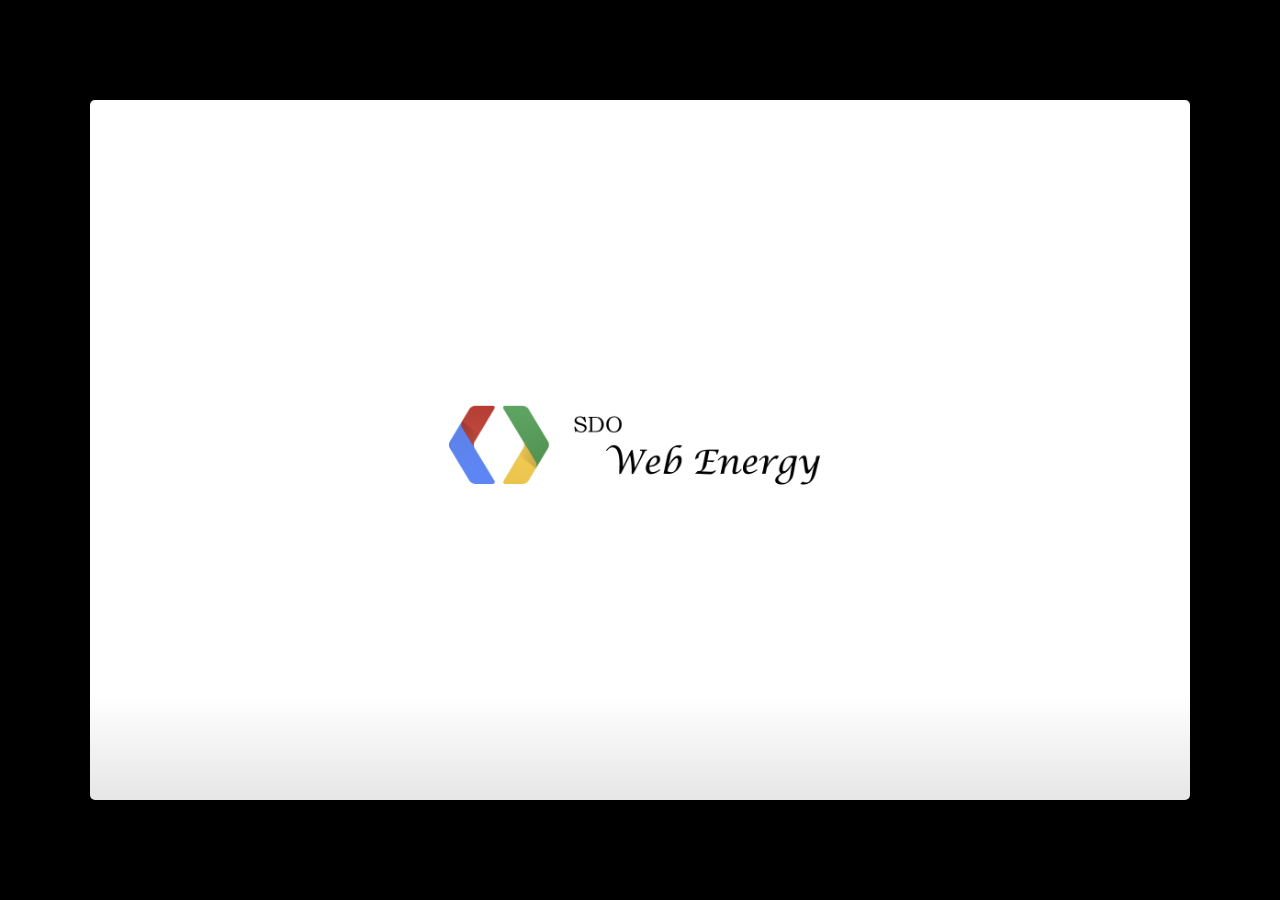
==== commit d090af0c: "完稿！" ====
--- a/slide.html
+++ b/slide.html
@@ -45,123 +45,1622 @@
   
 <slide>
 <hgroup>
-<h1>HTML5 INTRODUCTION</h1>
-</hgroup>
-</slide>
-
-<slide>
-<hgroup>
 <h2>What's new in HTML5</h2>
-<ul>
-<li>New Elements, Attributes</li>
+</hgroup>
+<article class="none">
+<ul>
+<li>Semantic Elements, Attributes</li>
 <li>Canvas, SVG</li>
 <li>CSS3</li>
 <li>Video, Audio</li>
 <li>Storage</li>
+<li>Online, Connection</li>
 <li>Web Worker, File Operation</li>
-<li>etc.</li>
-</ul>
-</hgroup>
-<article class="fill">
-<aside class="note">
-  这些是啥来的，其实有人知道么
-</aside>
-</article>
-</slide>
-
-<slide>
-<hgroup>
-<p>HTML5涉及到的新的东西实在太多了，我自己本身也有很多不了解。而且我也不想讲得太泛泛，所以想寻找几个我们工作中最可能用到的来讲讲，大家共同学习</p>
-</hgroup>
-<article class="fill">
-<p>除了HTML5，CSS3，有些不算是属于HTML5但是跟工作相关的一些，也想籍此顺便讲一讲，比如<em>移动端开发</em>, <em>responsive design</em>, <em>ECMAScript 5</em></p>
-</article>
-</slide>
-
-<slide>
-<hgroup>
-<p><strong>注意：</strong> 这绝对不是一个完整的HTML5的介绍，有机会的话或许会慢慢补齐。
-但是我发现如果完整的去学习一套理论，对谁都是一个很大的负担。我只是希望大家看过这些介绍之后，能确实有所获得，那么在以后的学习中，能带着一些思考去学习，可能效果会更好。</p>
-</hgroup>
-<article class="fill">
+<li>
+<p>etc.</p>
+<pre><code>注意：请使用 Chrome 浏览，因为很多地方我并没有针对Firefox, Opera开发
+</code></pre>
+</li>
+</ul>
+</article>
+</slide>
+
+<slide>
+<hgroup>
+<h2>Outline</h2>
+</hgroup>
+<article class="none">
+<ul>
+<li>移动端开发</li>
+<li>CSS3</li>
+<li>Application Cache</li>
+</ul>
+<p><strong>注意：</strong> 这绝对不是一个完整的HTML5的介绍，有机会的话或许会慢慢补齐。</p>
+<p>其实如果完整的去学习一套理论，对谁都是一个很大的负担。我只是希望大家看过这些介绍之后，能确实有所获得，那么在以后的学习中，能带着一些思考去学习，可能效果会更好。</p>
 <pre><code>我刚开始学习JavaScript的时候，看的JavaScript: the Definitive Guide。
 但是事实证明，当时选择那本书绝对是不明智的，事实上我也没能坚持看完，
 看了几十页就不看了。在做了不少的项目和一些历练之后，我回过头再去看这
-本大而全的书的时候，体会则完全不一样了。所以从我自己的角度来说，有的
-时候，我觉得像捡面包屑一样，一点一点捡一些，有所心得之后，再找一本大
-而全的权威指南看一遍，那种融会贯通的感觉肯定很爽。
-</code></pre>
-</article>
-</slide>
-
-<slide>
-<hgroup>
-<h2>I. CSS3</h2>
-<p><style>
-  [required] {
-    border-color: #88a;
-    -webkit-box-shadow: 0 0 3px rgba(0, 0, 255, .5);
-  }
-  :invalid {
-    border-color: #e88;
-    -webkit-box-shadow: 0 0 5px rgba(255, 0, 0, .8);
-  }
+本大而全的书的时候，体会则完全不一样了，会有一种融会贯通的感觉。
+</code></pre>
+</article>
+</slide>
+
+<slide>
+<hgroup>
+<h2>I. 移动端的开发</h2>
+</hgroup>
+</slide>
+
+<slide>
+<hgroup>
+<h3>Viewport</h3>
+</hgroup>
+<article class="none">
+<p>一个典型的优化过的移动端站点通常含有这样的一个属性：</p>
+<pre class="prettyprint" data-lang="html">
+&lt;meta name="viewport" content="width=device-width, initial-scale=1, maximum-scale=1">
+</pre>
+
+<p>Viewport的属性共有7种：</p>
+<ul>
+<li><strong>width</strong> = [ 像素值 | device-width ]</li>
+<li><strong>height</strong> = [ 像素值 | device-height ]</li>
+<li><strong>initial-scale</strong> = Float Number(如 1.0 / 1 / 0.5)</li>
+<li><strong>minimum-scale</strong> = Float Number(如 1.0 / 1 / 0.5)</li>
+<li><strong>maximum-scale</strong> = Float Number(如 1.0 / 1 / 0.5)</li>
+<li><strong>user-scalable</strong> = [ yes | no ]</li>
+<li><strong>target-densitydpi</strong> = [ DPI值 | device-dpi| high-dpi | medium-dpi | low-dpi ]</li>
+</ul>
+</article>
+</slide>
+
+<slide>
+<hgroup>
+<h3>设置 <code>width=device-width</code></h3>
+</hgroup>
+<article class="none">
+<pre class="prettyprint" data-lang="html">
+&lt;meta name="viewport" content="width=device-width, initial-scale=1, maximum-scale=1">
+</pre>
+
+<p>竖屏
+<img src="http://m2.img.libdd.com/farm4/2013/0220/20/9FF8D77501969C9923D8216BD707BBB50C5E015895EBC_500_800.jpg" width="250">
+横屏
+<img alt="Alt text" src="http://m2.img.libdd.com/farm4/2013/0220/20/267EE7C2B1B9EB81A354336B50E09D49442F7E2266DE1_500_313.jpg" /></p>
+</article>
+</slide>
+
+<slide>
+<hgroup>
+<h3>设置 <code>width=320</code></h3>
+<p><pre class="prettyprint" data-lang="html">
+&lt;meta name="viewport" content="width=320"&gt;
+</pre></p>
+</hgroup>
+<article class="none">
+<p>竖屏
+<img alt="Alt text" src="http://m1.img.libdd.com/farm4/2013/0220/20/09C2E15DF71C7DFD35CD3BA045996DF6CBBDC13D15E0C_250_400.jpg" />
+<img alt="Alt text" src="http://m1.img.libdd.com/farm5/2013/0220/20/8CEFCEC4E346906565D143E940FDD97AC27920920B1BA_500_313.jpg" />
+横屏</p>
+<p>注: 我的经验中，设置了固定的width以后，scale相关属性一般不生效</p>
+</article>
+</slide>
+
+<slide>
+<hgroup>
+<h3>设置 scale</h3>
+</hgroup>
+<article class="none">
+<ul>
+<li><code>initial-scale</code> = Float Number(如 1.0 / 1 / 0.5)</li>
+<li><code>minimum-scale</code> = Float Number(如 1.0 / 1 / 0.5)</li>
+<li><code>maximum-scale</code> = Float Number(如 1.0 / 1 / 0.5)</li>
+<li><code>user-scalable</code> = [ yes | no ]</li>
+</ul>
+</article>
+</slide>
+
+<slide>
+<hgroup>
+<h3>设置DPI</h3>
+</hgroup>
+<article class="none">
+<pre><code>CSS pixel与device pixel
+</code></pre>
+<ul>
+<li><strong>CSS pixel</strong>： 浏览器使用的抽象单位， 主要用来在网页上绘制内容。</li>
+<li><strong>device pixel</strong>： 显示屏幕的的最小物理单位，每个dp包含自己的颜色、亮度。</li>
+</ul>
+<p>每个CSS pixel所含有的device pixel不是固定的，一般来说</p>
+<pre><code>1 CSS pixel = devicePixelRatio^2 个device pixel
+</code></pre>
+</article>
+</slide>
+
+<slide>
+<hgroup>
+<h3>PPI/DPI</h3>
+</hgroup>
+<article class="none">
+<p>PPI，有时也叫DPI，所表示的是每英寸所拥有的像素（pixel）数目，数值越高，即代表显示屏能够以越高的密度显示图像。</p>
+<p><strong>注：</strong>这里的像素，指的是device pixels。</p>
+<p>PPI准确的计算公式：</p>
+<p><img alt="" src="http://m2.img.libdd.com/farm4/2013/0220/21/BFA4B3989F54DD003418E3CFF9B23677E5E7703F62222_250_155.jpg" /></p>
+</article>
+</slide>
+
+<slide>
+<hgroup>
+<h3>常见的一些屏幕尺寸和对应的 DPI</h3>
+</hgroup>
+<article class="none">
+<p><img alt="" src="http://m1.img.libdd.com/farm5/2013/0220/21/970E5D7327BE2E522E556C4787C63944EB1A1D292D92F_640_426.JPEG" /></p>
+</article>
+</slide>
+
+<slide>
+<hgroup>
+<h3>实际设置了target-densitydpi之后的页面:</h3>
+</hgroup>
+<article class="none">
+<pre class="prettyprint" data-lang="html">
+&lt;meta name="viewport" content="target-densitydpi=device-dpi,width=device-width,
+initial-scale=1,maximum-scale=1">
+</pre>
+
+<p><img alt="" src="http://m2.img.libdd.com/farm5/2013/0220/21/88C52C0E0F08D71BF4EBEEA0F4100E7AB13D0E6ECB72B_250_400.jpg" /></p>
+</article>
+</slide>
+
+<slide>
+<hgroup>
+<h3>通过Media Query实现不同屏幕加载不同的CSS</h3>
+</hgroup>
+<article class="none">
+<pre class="prettyprint" data-lang="css">
+.header {
+    background:url (medium-density-image.png);
+}
+@media screen and (-webkit-device-pixel-ratio:2.0) {
+    .header { background:url (retina-density-image.png);} /* CSS for retina-density screens */
+}
+@media screen and (-webkit-min-device-pixel-ratio:1.5) and (-webkit-max-device-pixel-ratio:1.99){
+    .header { background:url (high-density-image.png);} /* CSS for high-density screens */
+}
+@media screen and (-webkit-max-device-pixel-ratio:0.75) {
+    .header { background:url (low-density-image.png);} /* CSS for low-density screens */
+}
+</pre>
+
+<ul>
+<li>注1：使用了target-densitydpi属性以后，所有的Media Query的数值会产生改变</li>
+<li>注2：更多的 Media Query 稍后再详细介绍</li>
+<li>注3：其实对于图片的处理，已经有更为优美的解决方案--响应式图片</li>
+</ul>
+</article>
+</slide>
+
+<slide>
+<hgroup>
+<h3>Orientation</h3>
+</hgroup>
+<article class="none">
+<p>移动端用户有的时候会开启自动旋转，需要考虑旋转之后的布局等安排
+一般说来，处理的方式有两种：</p>
+<ul>
+<li>
+<p>JavaScript</p>
+</li>
+<li>
+<p>Media Query</p>
+</li>
+</ul>
+</article>
+</slide>
+
+<slide>
+<hgroup>
+<h3>Orientation - JavaScript</h3>
+</hgroup>
+<article class="none">
+<p>可以通过JavaScript来监控屏幕转动</p>
+<pre class="prettyprint" data-lang="javascript">
+window.onorientationchange = function() {
+    /*Do Something*/ 
+};
+// 或者使用jQuery
+$(window).on("orientationchange", function() {
+    /*Do Something*/
+});
+</pre>
+
+<p>同时，还有一个属性:</p>
+<p><strong><em>window.orientation</em></strong> 表明当前旋转的角度（逆时针方向）</p>
+<p>0 / 90 / -90 / 180</p>
+</article>
+</slide>
+
+<slide>
+<hgroup>
+<h3>Orientation - Media Query</h3>
+</hgroup>
+<article class="none">
+<p>如果仅仅是跟布局相关的，通过Media Query或许是最好的选择</p>
+<pre class="prettyprint" data-lang="css">
+@media (orientation: portrait) {
+/* Some CSS for portrait */
+}
+@media (orientation: landscape) {
+/* Some CSS for landscape */
+}
+</pre>
+</article>
+</slide>
+
+<slide>
+<hgroup>
+<h3>Orientation - Media Query</h3>
+</hgroup>
+<article class="none">
+<p>其实很多时候使用Media Query，很多时候也不需要考虑是横向还是纵向。
+只需要针对宽度做适配即可：</p>
+<pre class="prettyprint" data-lang="css">
+@media screen and (max-width: 479px) {
+/* Some CSS for Width &lt; 480 */
+.desc { background: yellow; }
+}
+@media screen and (min-width: 480px) and (max-width: 639px) {
+/* Some CSS for 480 &lt;= Width &lt; 640 */
+.desc { background: blue; }
+}
+@media screen and (min-width: 640px) and (max-width: 1023px) {
+/* Some CSS for 640 &lt;= Width &lt; 1024 */
+.desc { background: green; }
+}
+@media screen and (min-width: 1024px) {
+/* Some CSS for Width >= 1024 */
+.desc { background: red; }
+}
+</pre>
+</article>
+</slide>
+
+<slide>
+<hgroup>
+<h3>移动设备上的效果</h3>
+<p><pre class="prettyprint" data-lang="css">
+@media screen and (max-width: 479px) {.desc { background: yellow; } }
+@media screen and (min-width: 640px) and (max-width: 1023px) {.desc { background: green; } }
+</pre></p>
+</hgroup>
+<article class="none">
+<p>宽高比400x519
+<img alt="" src="http://m3.img.libdd.com/farm4/2013/0221/13/76C11A965272F8CF10397A419526AFCA9798BB957EDDD_250_400.jpg" />
+宽高比640x327
+<img alt="" src="http://m1.img.libdd.com/farm5/2013/0221/13/25E4FF80684612516CA99152818AB1EBA5A5EEF99E75E_250_156.jpg" /></p>
+</article>
+</slide>
+
+<slide>
+<hgroup>
+<h3>电脑上的效果</h3>
+<p><pre class="prettyprint" data-lang="css">
+@media screen and (min-width: 1024px) {.desc { background: red; } }
+</pre>
+<img alt="" src="http://m2.img.libdd.com/farm5/2013/0221/23/7ABFC3CE14F2184C006775A2730C5F55F0EC71285A00D_800_551.jpg" /></p>
+</hgroup>
+</slide>
+
+<slide>
+<hgroup>
+<h3>简单的Retina屏幕优化方案</h3>
+</hgroup>
+<article class="none">
+<p>前文中讲到通过 <strong>target-densitydpi</strong> 改变 devicePixelRatio 来优化retina屏幕显示。
+但是实际操作中，这样会非常吃力。</p>
+<pre><code>实际上，目前也没有一个权威的并且成熟的解决方案。（我还没找到）
+各种方案也是百花齐放，我这里只介绍一种我自己的解决方案（绝对不是最好的方案），
+有兴趣的同学可以多些了解关于 **响应式图片** 相关的内容。
+</code></pre>
+</article>
+</slide>
+
+<slide>
+<hgroup>
+<h3>背景图片</h3>
+</hgroup>
+<article class="none">
+<pre class="prettyprint" data-lang="css">
+.header { background-image:url(http://path/of/pic/normal.png);
+/* 普通屏幕 */ 
+/* ------------ Retina ------------ */ 
+@media only screen and (-o-min-device-pixel-ratio: 2/1), /* Opera */ 
+    only screen and (min--moz-device-pixel-ratio: 2), /* Firefox 16 之前 */ 
+    only screen and (-webkit-min-device-pixel-ratio: 2), /* Webkit */ 
+    only screen and (min-resolution: 240dpi), /* 标准 */ 
+    only screen and (min-resolution: 2dppx) /* 标准 */ {
+    .header {
+        background-image:url(http://path/of/pic/large.png); 
+        background-size: 50% 50%;
+    }
+}
+</pre>
+</article>
+</slide>
+
+<slide>
+<hgroup>
+<h3>图片</h3>
+</hgroup>
+<article class="none">
+<pre class="prettyprint" data-lang="html">
+&lt;img data-src="http://path/of/pic/normal.png" 
+data-src-2x="http://path/of/pic/large.png" width="400px" height="300px"/>
+&lt;script type="text/javascript">
+    $('img[data-src-2x]').each(function() {
+        if (window.devicePixelRatio === 2) {
+            // this.src = this.dataset.src2x;
+            this.src = $(this).attr("data-src-2x");
+        }else {
+            // this.src = this.dataset.src;
+            this.src = $(this).attr("data-src");
+        }
+    });
+&lt;/script>
+</pre>
+</article>
+</slide>
+
+<slide>
+<hgroup>
+<h2>Online &amp; Connection</h2>
+</hgroup>
+</slide>
+
+<slide>
+<hgroup>
+<h3>navigator.onLine</h3>
+</hgroup>
+<article class="none">
+<p>如果需要判断当前手机是否联网，其实很简单。。。</p>
+<p>通过 JavaScript 判断 <code>navigator.onLine</code>：返回值 <code>true</code> / <code>false</code></p>
+<pre class="prettyprint" data-lang="html">
+    &lt;button id="intro-online">点我查看是否在线！&lt;/button>
+    &lt;script type="text/javascript">
+        var onlineBtn = document.getElementById("intro-online");
+        onlineBtn.addEventListener("click", function() {
+            if (navigator.onLine) alert("ONLINE!");
+            else alert("OFFLINE!");
+        });
+    &lt;/script>
+</pre>
+
+<p><button id="intro-online">点我查看是否在线！</button>
+<script type="text/javascript">
+    var onlineBtn = document.getElementById("intro-online");
+    onlineBtn.addEventListener("click", function() {
+        if (navigator.onLine) alert("ONLINE!");
+        else alert("OFFLINE!");
+    });
+</script></p>
+<p>同时还有两个 JavaScript的 Events: <code>ononline</code>, <code>onoffline</code></p>
+</article>
+</slide>
+
+<slide>
+<hgroup>
+<h3>navigator.connection</h3>
+</hgroup>
+<article class="none">
+<p>Android 2.2+ 以后的内置Webkit中：</p>
+<pre class="prettyprint" data-lang="javascript">
+navigator.connection = {
+    "type": "4",
+    "UNKNOWN": "0",
+    "ETHERNET": "1",
+    "WIFI": "2",
+    "CELL_2G": "3",
+    "CELL_3G": "4"
+}
+</pre>
+</article>
+</slide>
+
+<slide>
+<hgroup>
+<h3>navigator.connection</h3>
+</hgroup>
+<article class="none">
+<p>我们可以写出类似于这样的代码：
+<pre class="prettyprint" data-lang="javascript">
+if (navigator.onLine) {
+    var connection =    navigator.connection || navigator.webkitConnection ||
+                        navigator.mozConnection || {type: 0};
+    switch(connection.type) {
+        case connection.CELL_3G: // 3G
+            connectionSpeed = 'mediumbandwidth';
+            break;
+        case connection.CELL_2G: // 2G
+            connectionSpeed = 'lowbandwidth';
+            break;
+        default: // WIFI, ETHERNET, UNKNOWN
+            connectionSpeed = 'highbandwidth';
+    }
+}
+</pre></p>
+<p><strong>注：ECMAScript 5中有不同的定义，而且在目前的手机Chrome上无效果</strong></p>
+</article>
+</slide>
+
+<slide>
+<hgroup>
+<h2>Semantics</h2>
+</hgroup>
+<article class="none">
+<pre><code>新的元素，含有语意的元素等
+</code></pre>
+</article>
+</slide>
+
+<slide>
+<hgroup>
+<h3>Form</h3>
+</hgroup>
+<article class="none">
+<pre class="prettyprint" data-lang="html">
+&lt;style>
+  [required] {border-color: #88a; -webkit-box-shadow: 0 0 3px rgba(0, 0, 255, .5); }
+  :invalid {border-color: #e88; -webkit-box-shadow: 0 0 5px rgba(255, 0, 0, .8); }
+&lt;/style>
+&lt;input type="text" required />
+&lt;input type="email" value="zhang.gd@foxmail.com" />
+&lt;input type="date" min="1988-01-01" max="2013-12-12" value="2013-02-22"/>
+&lt;input type="range" min="0" max="50" value="10" />
+&lt;input type="search" results="10" placeholder="搜索..." />
+&lt;input type="tel"  placeholder="021-22228888" pattern="^\d{3,4}[-\s]\d{8}$" />
+&lt;input type="color" placeholder="e.g. #bbbbbb" />
+&lt;input type="number" step="1" min="-5" max="10" value="0" />
+</pre>
+
+<style>
+  [required] {border-color: #88a; -webkit-box-shadow: 0 0 3px rgba(0, 0, 255, .5); }
+  :invalid {border-color: #e88; -webkit-box-shadow: 0 0 5px rgba(255, 0, 0, .8); }
 </style>
-<input type="text" required />
+
+<p><input type="text" required />
 <input type="email" value="zhang.gd@foxmail.com" />
 <input type="date" min="1988-01-01" max="2013-12-12" value="2013-02-22"/>
 <input type="range" min="0" max="50" value="10" />
 <input type="search" results="10" placeholder="搜索..." />
-<input type="tel"  placeholder="(021) 2222-8888" pattern="^\(?\\d{3}\)?[-\\s]\\d{4}[-\\s]\\d{4}.*?$" />
+<input type="tel"  placeholder="021-22228888" pattern="^\\d{3,4}[-\\s]\\d{8}$" />
 <input type="color" placeholder="e.g. #bbbbbb" />
-<input type="number" step="1" min="-5" max="10" value="0" /></p>
-</hgroup>
-</slide>
-
-<slide>
-<hgroup>
-<h2>II. Canvas</h2>
-</hgroup>
-</slide>
-
-<slide>
-<hgroup>
-<h2>III. Storage, Application Cache</h2>
-</hgroup>
-</slide>
-
-<slide>
-<hgroup>
-<h2>IV. File Operation &amp; Web Worker</h2>
-</hgroup>
-<article class="fill">
-<p><code>new Worker</code></p>
-</article>
-</slide>
-
-<slide>
-<hgroup>
-<h2>V. 移动端的开发</h2>
-<p>viewport, orientation, online, apple-touch-icon 等
-移动端的调试</p>
-</hgroup>
-</slide>
-
-<slide>
-<hgroup>
-<h2>VI. Other Related 2  响应式设计</h2>
-</hgroup>
-</slide>
-
-<slide>
-<hgroup>
-<h2>VII. Other Related 3  ECMAScript 5</h2>
-</hgroup>
-</slide>
-
-<slide>
-<hgroup>
-<p>fill</p>
+<input type="number" step="1" min="-5" max="10" value="0" />
+<script type="text/javascript">
+    document.querySelector('input[type="tel"]').pattern = "^\\d{3,4}[-\\s]\\d{8}$";
+</script></p>
+</article>
+</slide>
+
+<slide>
+<hgroup>
+<h3>Form表单的type对键盘的影响</h3>
+</hgroup>
+<article class="none">
+<p><img alt="" src="http://m2.img.libdd.com/farm4/2013/0221/14/F2E43C3C37AB6E5126725151EE08FE774D0994A7FCAF5_881_302.PNG" /></p>
+</article>
+</slide>
+
+<slide>
+<hgroup>
+<h3>Progress &amp; Meter</h3>
+</hgroup>
+<article class="none">
+<p>通过HTML5的标签实现进度类的有的时候显得非常简单……</p>
+<pre class="prettyprint" data-lang="html">
+    &lt;meter min="0" max="100" low="40" high="90" optimum="100" value="91">A+&lt;/meter>
+    &lt;progress value="75" max="100">3/4 complete&lt;/progress>
+    &lt;progress>&lt;/progress>
+</pre>
+
+<p><meter min="0" max="100" low="40" high="90" optimum="100" value="91">A+</meter></p>
+<progress value="75" max="100">3/4 complete</progress>
+
+<p><br />
+<progress></progress></p>
+</article>
+</slide>
+
+<slide>
+<hgroup>
+<h3>datalist</h3>
+</hgroup>
+<article class="none">
+<pre class="prettyprint" data-lang="html">
+&lt;input list="names"/>
+&lt;datalist id="names">
+    &lt;option value="Abe"/>
+    &lt;option value="Carl"/>
+    &lt;option value="David"/>
+    &lt;option value="Joe"/>
+    &lt;option value="Mac"/>
+    &lt;option value="Michael"/>
+    &lt;option value="Peter"/>
+&lt;/datalist>
+</pre>
+
+<style type="text/css">
+#intro-datalist {
+    border: 1px solid #CCC;
+    -webkit-box-shadow: rgba(0, 0, 0, 0.2) 0px 2px 3px inset;
+    -moz-box-shadow: rgba(0, 0, 0, 0.2) 0px 2px 3px inset;
+    -o-box-shadow: rgba(0, 0, 0, 0.2) 0px 2px 3px inset;
+    box-shadow: rgba(0, 0, 0, 0.2) 0px 2px 3px inset;
+    padding: 3px 5px;
+    width: 200px;
+    height: 25px;
+    line-height: 25px;
+    font-size: 20px;
+}
+</style>
+
+<p><input id="intro-datalist" list="names"/>
+<datalist id="names">
+    <option value="Abe"/>
+    <option value="Carl"/>
+    <option value="David"/>
+    <option value="Joe"/>
+    <option value="Mac"/>
+    <option value="Michael"/>
+    <option value="Peter"/>
+</datalist></p>
+</article>
+</slide>
+
+<slide>
+<hgroup>
+<h3>移动端调试</h3>
+</hgroup>
+<article class="none">
+<p>强烈推荐：</p>
+<pre><code>Apache: weinre
+</code></pre>
+<p><a href="http://people.apache.org/~pmuellr/weinre/">http://people.apache.org/~pmuellr/weinre/</a></p>
+</article>
+</slide>
+
+<slide>
+<hgroup>
+<h3>小结</h3>
+</hgroup>
+<article class="none">
+<p>这里介绍了移动端的viewport，orientation，以及一些新的HTML5元素，属性。</p>
+<pre><code>移动端必然是一个趋势，
+相关的开发这里只是一个抛砖引玉，
+还是需要在持续的使用中总结和尝试。
+</code></pre>
+</article>
+</slide>
+
+<slide>
+<hgroup>
+<h2>II. CSS3</h2>
+</hgroup>
+<article class="none">
+<pre><code>CSS3引入了非常多有趣的技术和效果。
+我们这里挑出一些比较成熟的，
+有代表性的来一起看看。
+其中有些可能大家已经很熟悉了，
+这里还是做一次回顾。
+</code></pre>
+</article>
+</slide>
+
+<slide>
+<hgroup>
+<h3>Border</h3>
+</hgroup>
+<article class="none">
+<pre class="prettyprint" data-lang="css">
+.round {
+    border-radius: 30px;
+    -o-border-radius: 30px;
+    -ms-border-radius: 30px;
+    -moz-border-radius: 30px;
+    -webkit-border-radius: 30px;
+}
+</pre>
+
+<style type="text/css">
+#intro-border {
+    float: left;
+    width: 48%;
+    height: 200px;
+    background: green;
+    border-radius: 30px;
+    -webkit-border-radius: 30px;
+}
+#intro-border2 {
+    float: right;
+    width: 48%;
+    height: 200px;
+    background: #eee;
+    border-radius: 30px;
+    -webkit-border-radius: 30px;
+}
+#intro-border2 input {
+    margin: auto;
+    display: block;
+    margin-top: 90px;
+    width: 80%;
+}
+</style>
+
+<div id="intro-border"></div>
+
+<div id="intro-border2">
+    <input type="range" min="0" max="100" value="30" />
+</div>
+
+<script type="text/javascript">
+    var introBorderRange = document.querySelector("#intro-border2 input");
+    var introBorder = document.querySelector("#intro-border");
+    var introBorder2 = document.querySelector("#intro-border2");
+    introBorderRange.addEventListener("change", function() {
+        var v = this.value;
+        introBorder.style.borderRadius = v + "px";
+        introBorder.style.webkitBorderRadius = v + "px";
+        introBorder2.style.borderRadius = v + "px";
+        introBorder2.style.webkitBorderRadius = v + "px";
+    });
+</script>
+</article>
+</slide>
+
+<slide>
+<hgroup>
+<h3>Gradient</h3>
+<p>渐变效果很多时候可以替代早先图片background实现的效果。 而对于IE，如果不支持的渐变的，则使用 纯色/背景图片平铺/filter 即可。（Trade-off）</p>
+</hgroup>
+<article class="none">
+<pre><code>-webkit-gradient(type, start_point, end_point, from, to, / stop...);
+-webkit-gradient(type, inner_center, inner_radius, outer_center, outer_radius, from, to, / stop...)
+</code></pre>
+<ul>
+<li><code>type</code>: 渐变的类型，可以是线性渐变(linear)或是径向渐变(radial)</li>
+<li><code>start_point</code>: 渐变图像中渐变的起始点</li>
+<li><code>end_point</code>: 渐变图像中渐变的结束点</li>
+<li><code>stop</code>: color-stop()方法，指定渐变进程中特定的颜色</li>
+<li><code>inner_center</code>: 内部中心点，径向渐变起始圆环</li>
+<li><code>inner_radius</code>: 内部半径，径向渐变起始圆</li>
+<li><code>outer_center</code>: 外部渐变结束圆的中心点</li>
+<li><code>outer_radius</code>: 外部渐变结束圆的半径</li>
+<li><code>from</code>: 渐变起始点的颜色</li>
+<li><code>to</code>: 渐变结束点的颜色</li>
+</ul>
+</article>
+</slide>
+
+<slide>
+<hgroup>
+<h3>Gradient</h3>
+</hgroup>
+<article class="none">
+<pre class="prettyprint" data-lang="css">
+.bg {
+    background: -webkit-gradient(linear, left top, left bottom, 
+        from(#00abeb), to(white), 
+        color-stop(0.5, white), color-stop(0.5, #66cc00))
+}
+.bg2 {
+    background: -webkit-gradient(radial, 430 50, 0, 430 50, 200, from(red), to(#000))
+}
+</pre>
+
+<style type="text/css">
+#intro-gradient .bg {
+    width: 100%;
+    height: 100px;
+    background: -webkit-gradient(linear, left top, left bottom, 
+        from(#00abeb), to(white), 
+        color-stop(0.5, white), color-stop(0.5, #66cc00))
+}
+#intro-gradient .bg2 {
+    width: 100%;
+    height: 100px;
+    background: -webkit-gradient(radial, 430 50, 0, 430 50, 200, from(red), to(#000))
+}
+</style>
+
+<div id="intro-gradient">
+    <div class="bg"></div>
+    <div class="bg2"></div>
+</div>
+</article>
+</slide>
+
+<slide>
+<hgroup>
+<h3>Shadow</h3>
+</hgroup>
+<article class="none">
+<p>阴影效果非常的炫丽，实现效果其实也很简单。</p>
+<pre><code>text-shadow: color x-offset y-offset radius
+-webkit-box-shadow: color x-offset y-offset radius
+</code></pre>
+<ul>
+<li><code>color</code>: 颜色</li>
+<li><code>x-offset</code>: 阴影横向的位移</li>
+<li><code>y-offset</code>: 阴影纵向的位移</li>
+<li><code>radius</code>: 阴影半径</li>
+</ul>
+</article>
+</slide>
+
+<slide>
+<hgroup>
+<pre class="prettyprint" data-lang="css">
+.sh {
+    text-shadow: rgba(64, 64, 64, 0.498039) 0px 0px 5px;
+    -webkit-box-shadow: rgba(0, 0, 128, 0.247059) 0px 0px 8px;
+}
+</pre>
+
+<style type="text/css">
+#intro-shadow {
+    width: 100%;
+    height: 200px;
+    border-radius: 20px;
+    -webkit-border-radius: 20px;
+    text-shadow: rgba(64, 64, 64, 0.498039) 0px 0px 5px;
+    -webkit-box-shadow: rgba(0, 0, 128, 0.247059) 0px 0px 8px;
+    font-size: 100px;
+    text-align: center;
+    line-height: 200px;
+}
+#intro-shadow-range {
+    width: 100%;
+    height: 150px;
+    border-radius: 20px;
+    -webkit-border-radius: 20px;
+    background: #eee;
+    margin-top: 50px;
+    padding-top: 60px;
+}
+#intro-shadow-text {
+    margin: auto;
+    display: block;
+    width: 80%;
+}
+#intro-shadow-div {
+    margin: auto;
+    display: block;
+    position: relative;
+    top: 60px;
+    width: 80%;
+}
+</style>
+
+<div id="intro-shadow">阴影样例</div>
+
+<div id="intro-shadow-range">
+    <input id="intro-shadow-text" type="range" min="0" max="30" value="5" />
+    <input id="intro-shadow-div" type="range" min="0" max="30" value="8" />
+</div>
+
+<script type="text/javascript">
+    var introShadowText = document.querySelector("#intro-shadow-text");
+    var introShadowDiv = document.querySelector("#intro-shadow-div");
+    var introShadow = document.querySelector("#intro-shadow");
+    introShadowText.addEventListener("change", function() {
+        introShadow.style.textShadow = "rgba(64, 64, 64, 0.498039) 0px 0px "+this.value+"px";
+    });
+    introShadowDiv.addEventListener("change", function() {
+        introShadow.style.webkitBoxShadow = "rgba(0, 0, 128, 0.247059) 0px 0px "+this.value+"px";
+    });
+</script>
+</hgroup>
+<article class="none">
+
+</article>
+</slide>
+
+<slide>
+<hgroup>
+<h3>Transition</h3>
+</hgroup>
+<article class="none">
+<p>通常实现页面的动画效果都是通过 JavaScript 的setInterval 或者 setTimeout 控制CSS值的变化来实现一个连贯的动作。
+CSS3则是直接提供了这么一个非常简单的属性，省去了JavaScript的工作。</p>
+<pre><code>-webkit-transition: property time function delay
+</code></pre>
+<ul>
+<li>property: 具体对哪个属性进行 transition，可以是 all</li>
+<li>time: 动画执行的时间</li>
+<li>function: 动画的效果， ease/linear/ease-in/ease-out/ease-in-out/cubic-bezier(n,n,n,n)</li>
+<li>delay: 延迟执行的时间</li>
+</ul>
+</article>
+</slide>
+
+<slide>
+<hgroup>
+<h3>Transition</h3>
+</hgroup>
+<article class="none">
+<pre class="prettyprint" data-lang="css">
+#box {
+    -webkit-transition: left 2s ease;
+}
+#box.left {
+    left: 0px;
+}
+#box.right {
+    left: 920px;
+}
+</pre>
+
+<style type="text/css">
+#intro-transition {
+    height: 40px;
+    border-radius: 5px;
+    -webkit-border-radius: 5px;
+    border: 1px solid #ccc;
+    -webkit-box-shadow: rgba(0, 0, 128, 0.247059) 0px 0px 4px;
+    padding: 10px;
+}
+#intro-transition-box {
+    position: relative;
+    width: 40px;
+    height: 40px;
+    border-radius: 20px;
+    -webkit-border-radius: 20px;
+    background: -webkit-gradient(radial, 20 20, 0, 20 20, 20, from(red), to(#000));
+    -webkit-transition: left 2s ease;
+}
+#intro-transition-box.left {
+    left: 0px;
+}
+#intro-transition-box.right {
+    left: 920px;
+}
+</style>
+
+<div id="intro-transition">
+    <div id="intro-transition-box" class="left"></div>
+</div>
+
+<p><br /></p>
+<p><button id="intro-transition-btn">点击我滚动上面的红球</button>
+<script type="text/javascript">
+    var introTransitionBtn = document.getElementById("intro-transition-btn");
+    var introTransitionBox = document.getElementById("intro-transition-box");
+    introTransitionBtn.addEventListener("click", function() {
+        if (introTransitionBox.className == "left") {
+            introTransitionBox.className = "right";
+        } else if (introTransitionBox.className == "right") {
+            introTransitionBox.className = "left";
+        }
+    })
+</script></p>
+</article>
+</slide>
+
+<slide>
+<hgroup>
+<h3>监测Transition结束</h3>
+</hgroup>
+<article class="none">
+<p>动画完成后，我们往往要继续进行一些操作，或者继续动画。这时就需要监测Transition的结束了。这里介绍两种方法：</p>
+<pre><code>方法一： setTimeout
+</code></pre>
+<p>最传统也最简单的方法应该就是这个  <code>setTimeout</code> 了。大家也知道这个使用的方法：</p>
+<pre class="prettyprint" data-lang="javascript">
+setTimeout(function() {
+    // do something here
+}, 1000)
+</pre>
+</article>
+</slide>
+
+<slide>
+<hgroup>
+<h3>监测Transition结束</h3>
+</hgroup>
+<article class="none">
+<pre><code>方法二：onTransitionEnd
+</code></pre>
+<pre class="prettyprint" data-lang="javascript">
+var myDiv, transition;
+myDiv = document.getElementById('demo');
+if('ontransitionend' in window) {
+    transition = 'transitionend'; // Firefox
+} else if('onwebkittransitionend' in window) {
+    transition = 'webkitTransitionEnd'; // Chrome/Safari (+ Mobile Safari)/Android
+} else if('onotransitionend' in myDiv || navigator.appName == 'Opera') {
+    // 在Opera 10.61, DOM元素中不存在"onotransitionend" 属性, 所以转而判断appName是否为Opera
+transition = 'oTransitionEnd';
+} else {
+    transition = false; // 无视IE吧
+}
+myDiv.addEventListener(transition, function(){
+    //alert(Date.now() + ' transition end!');
+}, false);
+</pre>
+</article>
+</slide>
+
+<slide>
+<hgroup>
+<h3>Transform</h3>
+</hgroup>
+<article class="none">
+<p>Transform提供了强大对于既有元素变形的能力。它拥有若干函数可以操作元素。
+甚至包括了一些3D方法，这里就只讲一些2D的功能。对于3D有兴趣的同学，可以私下交流～</p>
+<pre class="prettyprint" data-lang="css">
+div {
+    transform: rotate(30deg);
+    -ms-transform: rotate(30deg); /* IE 9 */
+    -webkit-transform: rotate(30deg); /* Safari and Chrome */
+    -o-transform: rotate(30deg); /* Opera */
+    -moz-transform: rotate(30deg); /* Firefox */
+}
+</pre>
+</article>
+</slide>
+
+<slide>
+<hgroup>
+<h3>translate()</h3>
+</hgroup>
+<article class="none">
+<p>给定x,y值，挪动当前元素的位置</p>
+<p><img alt="" src="http://m1.img.libdd.com/farm4/2013/0221/17/78C6FBC2D18E078D2BB2DF693302648C19136DCBB58EC_124_109.GIF" /></p>
+<pre class="prettyprint" data-lang="css">
+div {
+    -webkit-transform: translate(50px,100px);
+}
+</pre>
+</article>
+</slide>
+
+<slide>
+<hgroup>
+<h3>rotate()</h3>
+</hgroup>
+<article class="none">
+<p>给定角度，旋转当前元素</p>
+<p><img alt="" src="http://m2.img.libdd.com/farm5/2013/0221/17/9A44EB2E53962A5E6373841B78FC7C0E6F2C6554EABF9_131_120.GIF" /></p>
+<pre class="prettyprint" data-lang="css">
+div {
+    -webkit-transform: rotate(30deg);
+}
+</pre>
+</article>
+</slide>
+
+<slide>
+<hgroup>
+<h3>scale()</h3>
+</hgroup>
+<article class="none">
+<p>给定横轴和纵轴，放大当前元素</p>
+<p><img alt="" src="http://m3.img.libdd.com/farm5/2013/0221/17/15D3CE0A77EB1D991CD515644ECF257CFEFDFD07BA2B2_126_126.GIF" /></p>
+<pre class="prettyprint" data-lang="css">
+div {
+    -webkit-transform: scale(2,4);
+}
+</pre>
+</article>
+</slide>
+
+<slide>
+<hgroup>
+<h3>skew()</h3>
+</hgroup>
+<article class="none">
+<p>给定X轴角度和Y轴角度，将X轴，Y轴顺时针旋转</p>
+<p><img alt="" src="http://m1.img.libdd.com/farm4/2013/0221/17/87E12E003EC2E8EFF2CF592C2D031A67C3F99F8025A55_148_117.GIF" /></p>
+<pre class="prettyprint" data-lang="css">
+div {
+    -webkit-transform:skew(30deg,20deg);
+}
+</pre>
+</article>
+</slide>
+
+<slide>
+<hgroup>
+<h3>matrix()</h3>
+</hgroup>
+<article class="none">
+<p>将所有的Transform方法集中到一起，含有6个参数：</p>
+<p><code>(a, b, c, d, tx, ty)</code></p>
+<p>matrix 涉及到矩阵运算，有兴趣的同学可以看下此文：</p>
+<p><a href="http://dev.opera.com/articles/view/understanding-the-css-transforms-matrix/">http://dev.opera.com/articles/view/understanding-the-css-transforms-matrix/</a>，</p>
+<p>当然前提是你线性代数没忘……</p>
+<p><img alt="" src="http://m2.img.libdd.com/farm5/2013/0221/17/9A44EB2E53962A5E6373841B78FC7C0E6F2C6554EABF9_131_120.GIF" /></p>
+<pre class="prettyprint" data-lang="css">
+div {
+    -webkit-transform:matrix(0.866,0.5,-0.5,0.866,0,0);
+}
+</pre>
+</article>
+</slide>
+
+<slide>
+<hgroup>
+<h3>与transition的一起使用</h3>
+</hgroup>
+<article class="none">
+<p>transform与transition一同使用的时候，我们可以制造出许多原本在浏览器上无法实现的动画效果！</p>
+<pre class="prettyprint" data-lang="css">
+.box {
+    -webkit-transform: rotate(10deg);
+    -webkit-transition: -webkit-transform 2s ease-in-out;
+}
+.box:hover {
+    -webkit-transform: rotate(-10deg);
+}
+</pre>
+
+<style type="text/css">
+#intro-transform {
+    width: 90%;
+    margin: 30px auto;
+    height: 100px;
+    background: #dbdc6d;
+    border-radius: 10px;
+    border: 1px solid #55562a;
+    -webkit-transform: rotate(10deg);
+    -webkit-transition: -webkit-transform 2s ease-in-out;
+    line-height: 100px;
+    text-align: center;
+}
+#intro-transform:hover {
+    -webkit-transform: rotate(-10deg);
+}
+</style>
+
+<div id="intro-transform">Hover on me!</div>
+</article>
+</slide>
+
+<slide>
+<hgroup>
+<h2>Animation</h2>
+</hgroup>
+<article class="none">
+<pre><code>Animation可以说是一个大杀器了，
+通过设定不同的阶段的状态，然后再设置Animation的一些属性，
+则可以非常轻松的完成一系列的动画效果。
+学习animation首先需要了解一下 `keyframes`。
+</code></pre>
+</article>
+</slide>
+
+<slide>
+<hgroup>
+<h3>keyframes</h3>
+</hgroup>
+<article class="none">
+<p>与大部分CSS3属性一样，又是各种前缀……</p>
+<pre class="prettyprint" data-lang="css">
+@keyframes somename {
+    /*some definition*/
+}
+@-o-keyframes somename {
+    /*some definition*/
+}
+@-moz-keyframes somename {
+    /*some definition*/
+}
+@-webkit-keyframes somename {
+    /*some definition*/
+}
+</pre>
+</article>
+</slide>
+
+<slide>
+<hgroup>
+<h3>keyframes</h3>
+</hgroup>
+<article class="none">
+<p>keyframes实际上是定义每个阶段的状态，有这样的一些关键词：</p>
+<p><code>from, to, 0%, 25%, 100%</code></p>
+<p><code>from</code> 与 <code>0%</code>, <code>to</code> 与 <code>100%</code> 是相同的，百分比表示动画进行到百分比的时间时的状态。</p>
+<pre class="prettyprint" data-lang="css">
+@-webkit-keyframes simple {
+    from { background: red }
+    to { background: yellow }
+}
+@-webkit-keyframes complex {
+    0%      {-webkit-transform: rotate(0deg);left:0px;}
+    25%     {-webkit-transform: rotate(20deg);left:0px;}
+    50%     {-webkit-transform: rotate(0deg);left:800px;top:50px;}
+    55%     {-webkit-transform: rotate(0deg);left:800px;top:50px;}
+    70%     {-webkit-transform: rotate(0deg);left:800px;top:50px;background:#1ec7e6;}
+    100%    {-webkit-transform: rotate(-360deg);left:0px;}
+}
+</pre>
+</article>
+</slide>
+
+<slide>
+<hgroup>
+<h3>Animation Properties</h3>
+</hgroup>
+<article class="none">
+<p>Animation的属性需要指明它需要使用哪个keyframes, 一般来说第一个参数就是指定的那个keyframes的名称。如下：
+<pre class="prettyprint" data-lang="css">
+@-webkit-keyframes simple {
+    from { background: red }
+    to { background: yellow }
+}
+.box {
+    animation: simple 5s;
+    -o-animation: simple 5s; /<em> Opera </em>/
+    -moz-animation: simple 5s; /<em> Firefox </em>/
+    -webkit-animation: simple 5s; /<em> Safari and Chrome </em>/
+}
+</pre></p>
+<style type="text/css">
+@-webkit-keyframes simple {
+    from { background: red }
+    to { background: yellow }
+}
+#intro-animation-simple {
+    width: 90%;
+    margin: 0 auto;
+    background: red;
+    height: 100px;
+    border-radius: 10px;
+    animation: simple 5s;
+    -webkit-animation: simple 5s;
+}
+</style>
+
+<div id="intro-animation-simple"></div>
+</article>
+</slide>
+
+<slide>
+<hgroup>
+<h3>Animation</h3>
+</hgroup>
+<article class="none">
+<p>Animation含有较多的属性：</p>
+<ul>
+<li>animation-name: 指定的 keyframe 名称</li>
+<li>animation-duration: 动画持续时间</li>
+<li>animation-timing-function: 动画时间函数</li>
+<li>animation-delay: 动画延迟开始的时间</li>
+<li>animation-iteration-count: 动画执行次数 1/2/infinite</li>
+<li>animation-direction: 动画执行方向 normal/alternate</li>
+<li>animation-play-state: 动画播放状态 paused/running</li>
+</ul>
+</article>
+</slide>
+
+<slide>
+<hgroup>
+<h3>Animation</h3>
+</hgroup>
+<article class="none">
+<p>所以相比于简化版的 -webkit-animation，animation的属性还可以这样更加详细的指定：</p>
+<pre class="prettyprint" data-lang="css">
+.box {
+    -webkit-animation-name: complex;
+    -webkit-animation-duration: 5s;
+    -webkit-animation-timing-function: ease;
+    -webkit-animation-delay: 2s;
+    -webkit-animation-iteration-count: infinite;
+    -webkit-animation-direction: alternate;
+    -webkit-animation-play-state: running;
+}
+</pre>
+
+<style type="text/css">
+@-webkit-keyframes complex {
+    0%      {-webkit-transform: rotate(0deg);left:0px;}
+    25%     {-webkit-transform: rotate(20deg);left:0px;}
+    50%     {-webkit-transform: rotate(0deg);left:800px;top:50px;}
+    55%     {-webkit-transform: rotate(0deg);left:800px;top:50px;}
+    70%     {-webkit-transform: rotate(0deg);left:800px;top:50px;background:#1ec7e6;}
+    100%    {-webkit-transform: rotate(-360deg);left:0px;}
+}
+#intro-animation-complex {
+    width: 60px;
+    height: 40px;
+    background: #92B901;
+    color: #ffffff;
+    position: relative;
+    font-weight: bold;
+    font-size: 20px;
+    text-align: center;
+    padding: 20px 10px 5px;
+    -webkit-animation: complex 5s 2s infinite;
+    -webkit-border-radius: 5px;
+    border-radius: 5px;
+}
+</style>
+
+<div id="intro-animation-complex">SDO</div>
+</article>
+</slide>
+
+<slide>
+<hgroup>
+<h3>监测Animation End</h3>
+</hgroup>
+<article class="none">
+<pre><code>与 transitionEnd 类似，可以通过setTimeout来处理，各浏览器也有对应的事件：
+</code></pre>
+<ul>
+<li>animationEnd</li>
+<li>oAnimationEnd</li>
+<li>webkitAnimationEnd</li>
+</ul>
+</article>
+</slide>
+
+<slide>
+<hgroup>
+<h2>Media Query</h2>
+</hgroup>
+<article class="none">
+<pre><code>在前面的篇章中，
+我们已经使用到了媒体查询的属性。
+可以说这个是当下比较热门的技术解决方案了。
+这里对此做一个基本的介绍。
+</code></pre>
+</article>
+</slide>
+
+<slide>
+<hgroup>
+<h3>使用方法</h3>
+</hgroup>
+<article class="none">
+<p>Media Query的引用语法有几种，可以根据需求和代码的风格来处理：</p>
+<p>inline</p>
+<pre class="prettyprint" data-lang="css">
+@media screen and (min-width: 1024px) {
+    /* Some CSS for Width >= 1024 */
+    .desc { background: red; }
+}
+</pre>
+
+<p>link</p>
+<pre class="prettyprint" data-lang="html">
+&lt;link rel="stylesheet" media="only screen and 
+(max-device-width:360px)" href="mobile360.css" type="text/css" />
+</pre>
+</article>
+</slide>
+
+<slide>
+<hgroup>
+<h3>使用方法</h3>
+</hgroup>
+<article class="none">
+<p>style+import</p>
+<pre class="prettyprint" data-lang="html">
+&lt;style type="text/css" media="screen and (min-width:1440px)">
+    @import url("huge.css");
+&lt;/style>
+</pre>
+
+<p>实际操作中，还是推荐使用前两种方法。</p>
+</article>
+</slide>
+
+<slide>
+<hgroup>
+<h3>设备类型</h3>
+</hgroup>
+<article class="none">
+<ul>
+<li>all：所有设备</li>
+<li>screen ：电脑显示器</li>
+<li>print：打印用纸或打印预览视图</li>
+<li>handheld：便携设备</li>
+<li>tv：电视机类型的设备</li>
+<li>speech：语意和音频盒成器</li>
+<li>braille：盲人用点字法触觉回馈设备</li>
+<li>embossed：盲文打印机</li>
+<li>projection：各种投影设备</li>
+<li>tty：使用固定密度字母栅格的媒介，比如电传打字机和终端</li>
+</ul>
+</article>
+</slide>
+
+<slide>
+<hgroup>
+<h3>设备特性：</h3>
+</hgroup>
+<article class="none">
+<ul>
+<li>width：浏览器宽度</li>
+<li>height：浏览器高度</li>
+<li>device-width：设备屏幕分辨率的宽度值</li>
+<li>device-height：设备屏幕分辨率的高度值</li>
+<li>orientation：浏览器窗口的方向纵向还是横向，当窗口的高度值大于等于宽度时该特性值为portrait，否则为landscape。</li>
+<li>aspect-ratio：比例值，浏览器的纵横比.</li>
+<li>device-aspect-ratio：比例值，屏幕的纵横比.</li>
+<li>color：设备使用多少位的颜色值，如果不是彩色设备，值为0</li>
+<li>color-index：色彩表的色彩数</li>
+<li>monochrome：单色帧缓冲器每个像素的字节</li>
+<li>resolution：分辨率值，设备分辨率值</li>
+<li>scan：电视机类型设备扫描方式，progressive或interlace</li>
+<li>grid：只能指定两个值0或1</li>
+</ul>
+</article>
+</slide>
+
+<slide>
+<hgroup>
+<h3>一些浏览器各异的设备特性</h3>
+</hgroup>
+<article class="none">
+<pre><code>设备屏幕像素比
+</code></pre>
+<ul>
+<li>Webkit: -webkit-device-pixel-ratio</li>
+<li>Firefox: -moz-device-pixel-ratio</li>
+<li>Opera: -o-device-pixel-ratio</li>
+</ul>
+</article>
+</slide>
+
+<slide>
+<hgroup>
+<h3>几个关键词</h3>
+</hgroup>
+<article class="none">
+<p><code>max &amp; min</code></p>
+<p><code>max</code> 和 <code>min</code> 表示大于等于，小于等于：</p>
+<ul>
+<li>min-device-width: 361px 表示 if 设备宽度 &gt;= 361px</li>
+<li>max-device-width: 640 表示 if 设备宽度 &lt;= 640px</li>
+</ul>
+<p>如下表示当设备宽度介于 <code>361px</code> 和 <code>640px</code> 之间应用规则 <code>mobile640.css</code>:</p>
+<pre class="prettyprint" data-lang="html">
+&lt;link rel="stylesheet" media="screen and (min-device-width:361px)
+ and (max-device-width:640px)" href="mobile640.css" type="text/css" />
+</pre>
+</article>
+</slide>
+
+<slide>
+<hgroup>
+<h3>几个关键词</h3>
+</hgroup>
+<article class="none">
+<p><code>and</code></p>
+<p><code>and</code> 用来表示同时符合多个表达式的情况。</p>
+<pre class="prettyprint" data-lang="html">
+&lt;link rel="stylesheet" media="screen and (min-device-width:361px)
+ and (max-device-width:640px)" href="mobile640.css" type="text/css" />
+</pre>
+</article>
+</slide>
+
+<slide>
+<hgroup>
+<h3>几个关键词</h3>
+</hgroup>
+<article class="none">
+<p><code>only</code></p>
+<p><code>only</code> 用来表明仅仅符合该Query的才引用后续的style。</p>
+<p>一般来说，<code>only</code> 更多的是用来防止支持 media 属性，但不支持 Media Query的浏览器错误解析。</p>
+<pre class="prettyprint" data-lang="html">
+&lt;link rel="stylesheet" media="only screen and (max-device-width:360px)" 
+href="mobile360.css" type="text/css" />
+</pre>
+</article>
+</slide>
+
+<slide>
+<hgroup>
+<h3>几个关键词</h3>
+</hgroup>
+<article class="none">
+<p><code>not</code></p>
+<p>顾名思义，<code>not</code> 的作用就是排除不符合表达式的设备</p>
+<pre class="prettyprint" data-lang="html">
+&lt;link rel="stylesheet" media="not print (max-width:1024px)"
+ href="mobile360.css" type="text/css" />
+</pre>
+</article>
+</slide>
+
+<slide>
+<hgroup>
+<h3>几个关键词</h3>
+</hgroup>
+<article class="none">
+<p><code>prefix- related</code></p>
+<p>对于带有前缀的设备特性，涉及到的 <em>min</em> 和 <em>max</em> 关键字略有不同：</p>
+<ul>
+<li><code>-o-min-device-pixel-ratio</code></li>
+<li><code>-o-webkit-device-pixel-ratio</code></li>
+<li><code>min--moz-device-pixel-ratio</code></li>
+</ul>
+</article>
+</slide>
+
+<slide>
+<hgroup>
+<h2>小结</h2>
+</hgroup>
+<article class="none">
+<pre><code>CSS3 内容非常之多，这里只是涉及到一部分，有兴趣的话，大家可以私下再了解。
+这里也顺便推荐两个小站点，挺有意思：
+</code></pre>
+<ul>
+<li><a href="http://www.css3maker.com/">http://www.css3maker.com/</a></li>
+<li><a href="http://cssdeck.com/">http://cssdeck.com/</a></li>
+</ul>
+</article>
+</slide>
+
+<slide>
+<hgroup>
+<h2>III. Application Cache, Storage</h2>
+</hgroup>
+</slide>
+
+<slide>
+<hgroup>
+<h3>Application Cache</h3>
+</hgroup>
+<article class="none">
+<p>人们都认为Web应用在断网的时候就无法运行了。</p>
+<p>但是Application Cache给出了一个否定！</p>
+<p>可以参考这个网站：</p>
+<p><a href="http://everytimezone.com/">http://everytimezone.com/</a>，</p>
+<pre><code>断网的时候它照样可以打开，并且刷新页面。
+只要你不清除缓存。
+实际上，这不只是断网的问题，
+它还从大大减少了带宽的问题，降低了服务器压力。
+</code></pre>
+</article>
+</slide>
+
+<slide>
+<hgroup>
+<h3>manifest</h3>
+</hgroup>
+<article class="none">
+<p>要激活 Application Cache，必须在 html 标签上加上一个属性 <code>manifest</code>。</p>
+<pre class="prettyprint" data-lang="html">
+&lt;html manifest="example.appcache">
+  ...
+&lt;/html>
+</pre>
+
+<p>一个最简单的 <code>manifest</code> 将会像这样：</p>
+<pre><code>CACHE MANIFEST
+index.html
+stylesheet.css
+images/logo.png
+scripts/main.js
+</code></pre>
+</article>
+</slide>
+
+<slide>
+<hgroup>
+<h3>manifest</h3>
+</hgroup>
+<article class="none">
+<p>这里有几点需要注意：</p>
+<ul>
+<li><code>CACHE MANIFEST</code> 是必须的，且必须在第一行</li>
+<li>有些浏览器对于可离线存储的数据是有限制的，如果你希望使用 <code>unlimitedStorage</code> ，参考那个浏览器的具体设定，比如 Chrome 仅允许 App 和 Extension 使用，通过设置 <code>manifest.json</code></li>
+<li>如果 <code>manifest</code> 下载失败，浏览器将使用旧的 <code>manifest</code></li>
+</ul>
+</article>
+</slide>
+
+<slide>
+<hgroup>
+<h3>较为复杂的 manifest</h3>
+</hgroup>
+<article class="none">
+<pre><code>CACHE MANIFEST
+CACHE:
+/favicon.ico
+index.html
+stylesheet.css
+images/logo.png
+scripts/main.js
+
+NETWORK: # Resources that require the user to be online.
+login.php
+/myapi
+http://api.twitter.com
+
+FALLBACK:
+/main.py /static.html # static.html will be served if main.py is inaccessible
+images/large/ images/offline.jpg # offline.jpg will be served in place of all images in images/large/
+*.html /offline.html # offline.html will be served in place of all other .html files
+</code></pre>
+</article>
+</slide>
+
+<slide>
+<hgroup>
+<h3>更新Cache</h3>
+</hgroup>
+<article class="none">
+<p>Application Cache只有在一下情况才会更新：</p>
+<ul>
+<li>用户清空缓存</li>
+<li><code>manifest</code>文件被修改，注意，改变 <code>manifest</code> 文件列表中的文件并不会更新缓存，只有<code>manifest</code>文件本身被修改才行</li>
+<li>App Cache被用程序强制更新</li>
+</ul>
+<pre class="prettyprint" data-lang="javascript">
+var appCache = window.applicationCache;
+appCache.update(); // Attempt to update the user's cache.
+if (appCache.status == window.applicationCache.UPDATEREADY) {
+  appCache.swapCache();  // The fetch was successful, swap in the new cache.
+}
+</pre>
+</article>
+</slide>
+
+<slide>
+<hgroup>
+<h3>Application Cache</h3>
+</hgroup>
+<article class="none">
+<p>Application Cache的更多的内容可以参考：</p>
+<p><a href="http://www.whatwg.org/specs/web-apps/current-work/#applicationcache">http://www.whatwg.org/specs/web-apps/current-work/#applicationcache</a></p>
+</article>
+</slide>
+
+<slide>
+<hgroup>
+<h2>参考文献及网站：</h2>
+</hgroup>
+<article class="none">
+<ul>
+<li>http://dev.w3.org/html5/html-author/</li>
+<li>http://www.html5rocks.com/</li>
+<li>https://developer.mozilla.org/en/docs/HTML</li>
+<li>http://diveintohtml5.info/</li>
+<li>http://www.w3schools.com/</li>
+<li>http://www.lovevoi.com/?p=166</li>
+<li>http://adamlu.com/?p=633</li>
+<li>http://www.iyunlu.com/view/Front-end/70.html</li>
+<li>http://iloves.org/2011/05/high-performance-mobile/</li>
+<li>http://blog.sina.com.cn/s/blog_6d48e77101016kzr.html</li>
+<li>等等……</li>
+</ul>
+</article>
+</slide>
+
+<slide>
+<hgroup>
+<style type="text/css">
+@-webkit-keyframes ending {
+    from { opacity: 0.1;font-size: 20px; }
+    to { opacity: 1;font-size: 250px; color: #a91012}
+}
+#intro-end {
+    height: 100%;
+    font-size: 100px;
+    text-align: center;
+    padding-top: 200px;
+    -webkit-animation: ending 2s linear infinite alternate;
+}
+</style>
+
+<div id="intro-end">
+    谢谢！
+</div>
 </hgroup>
 </slide>
 
